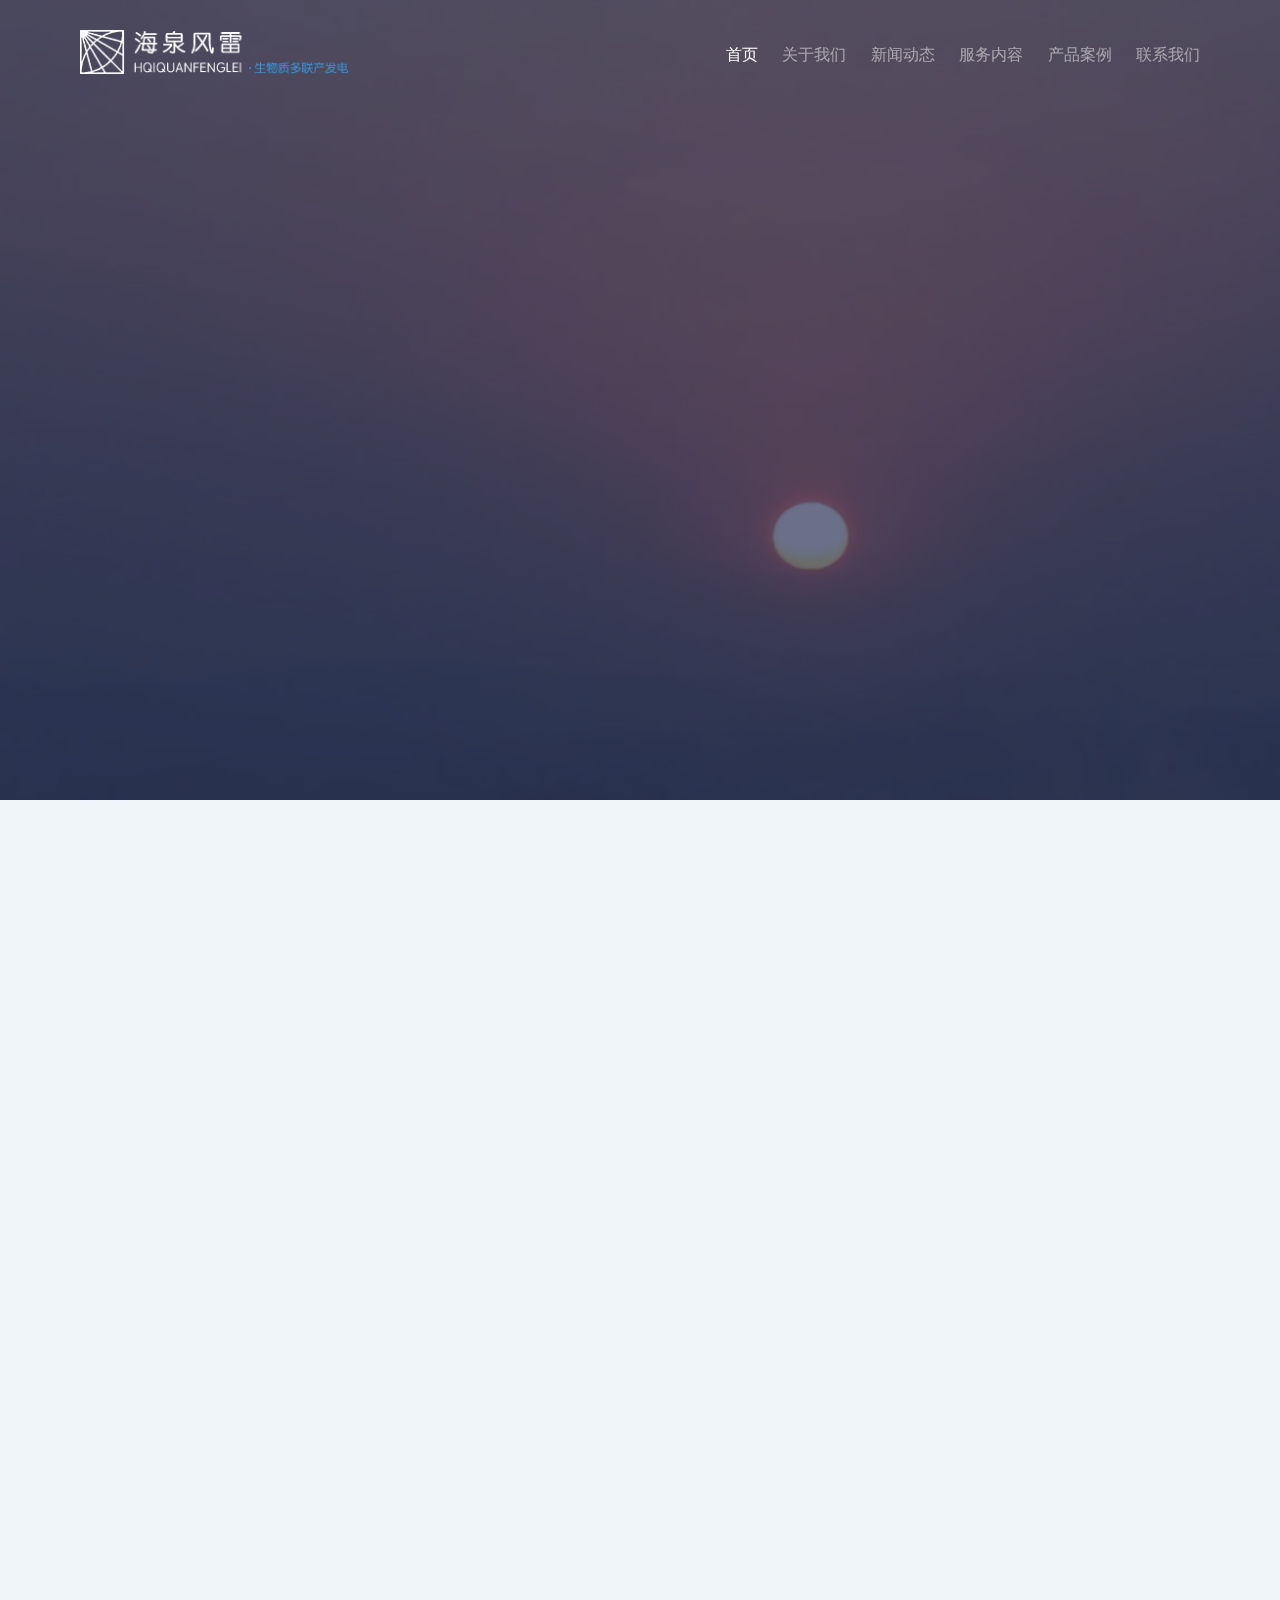
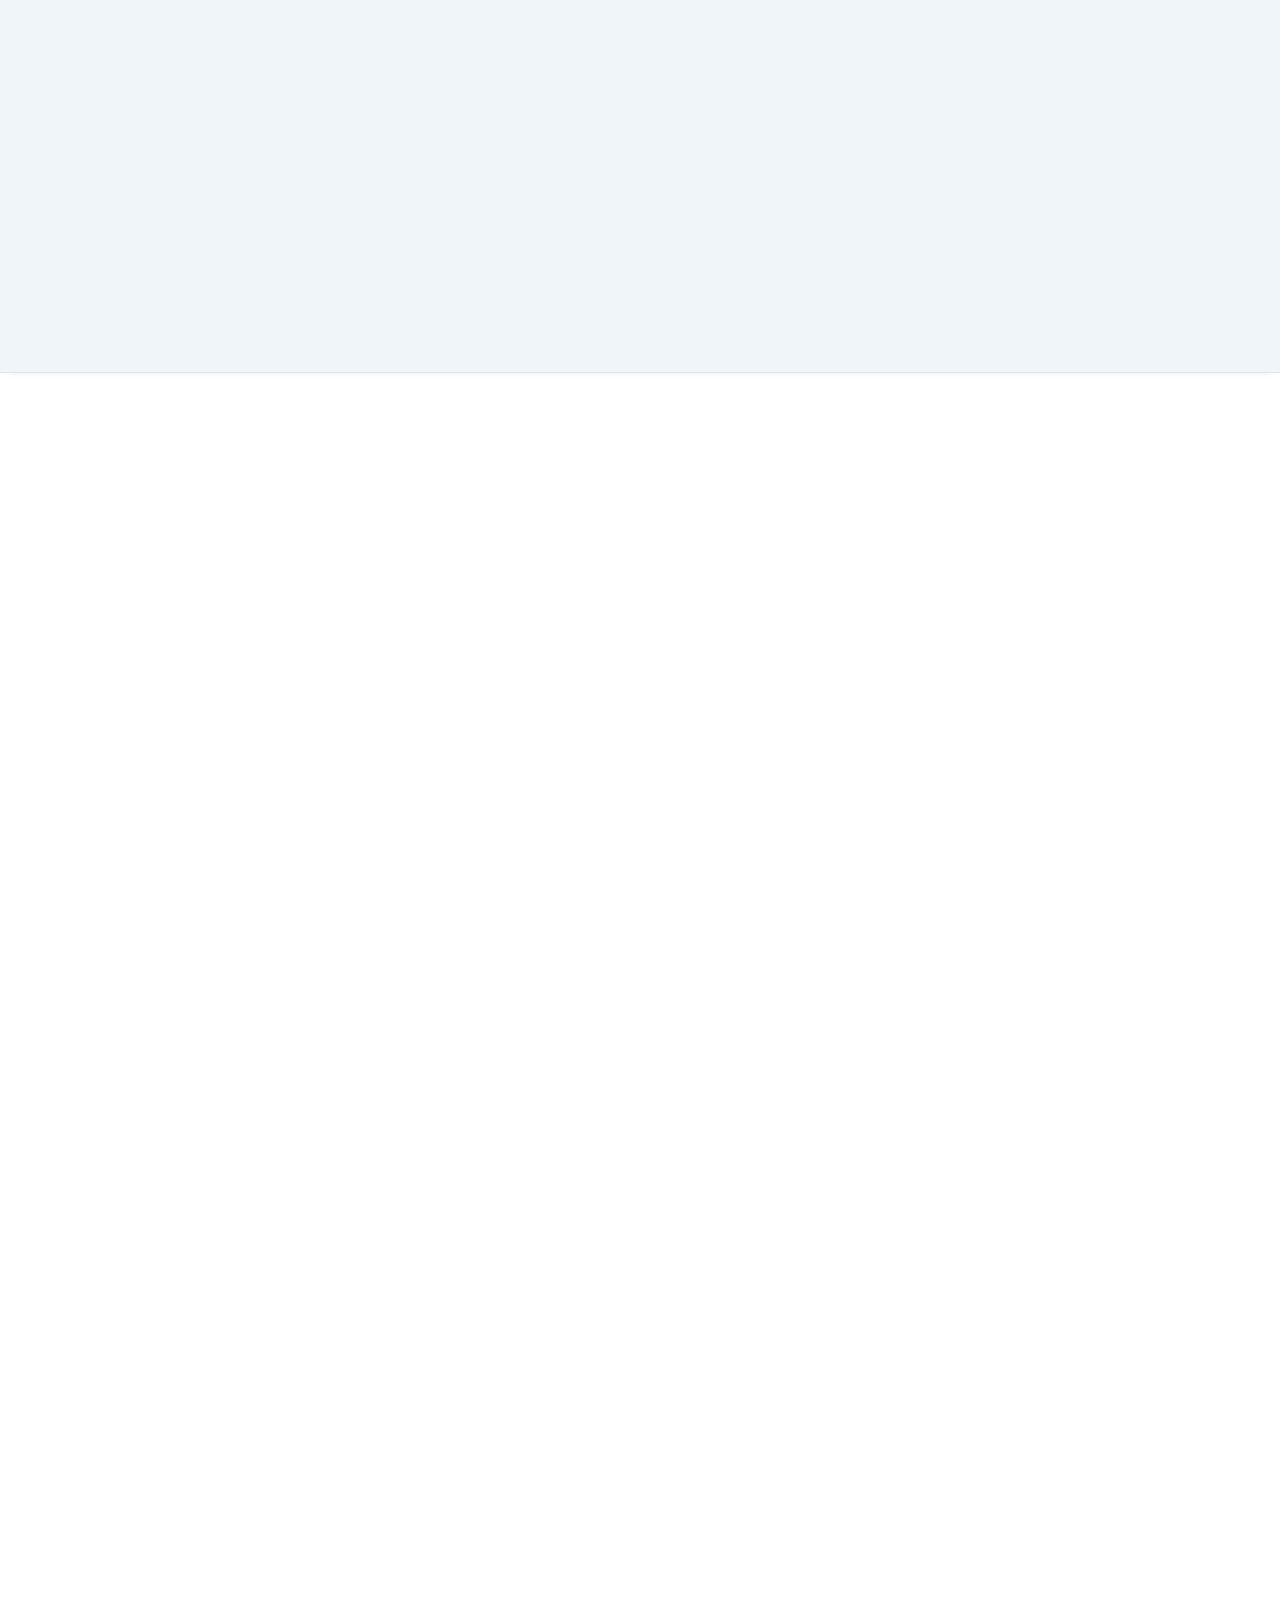
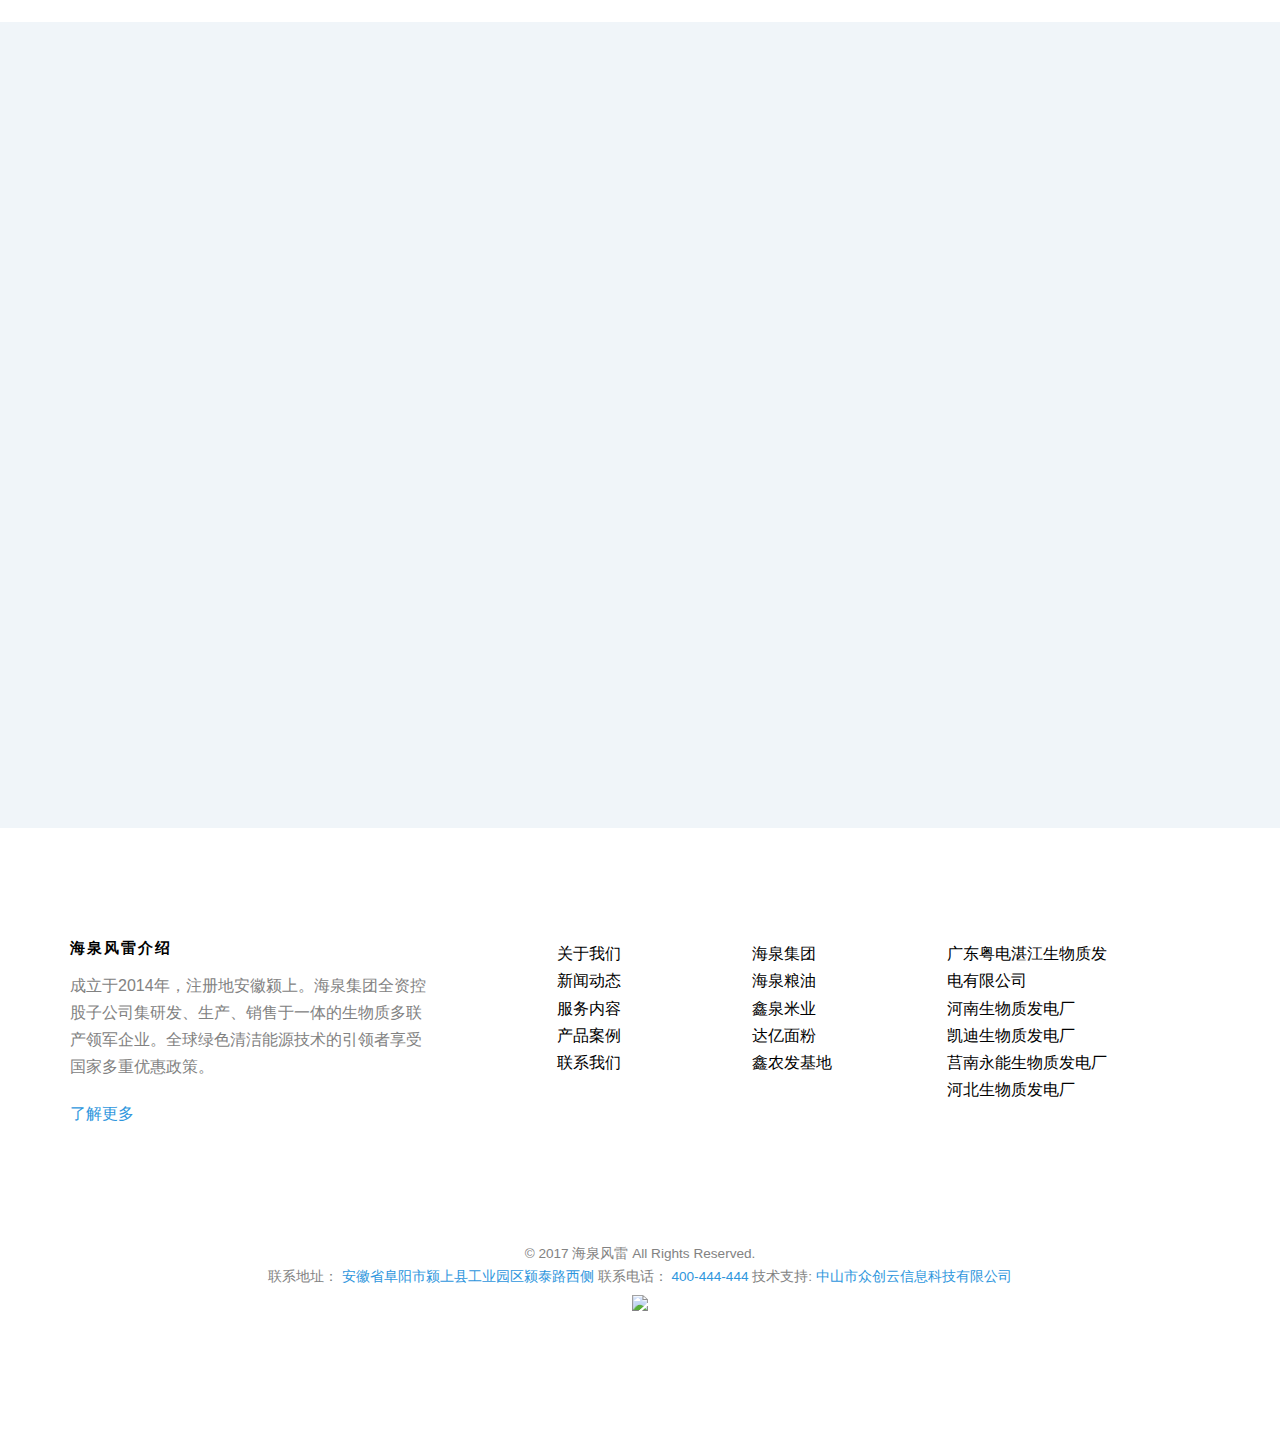
==== index.html @ 1001feb4 "add haiquan-fenglei pc items" ====
<!DOCTYPE HTML>

<html>
	<head>
	<meta charset="utf-8">
	<meta http-equiv="X-UA-Compatible" content="IE=edge">
	<title>海泉风雷新能源发电股份有限公司，一家专注于生物质发电的新能源公司</title>
	<meta name="viewport" content="width=device-width, initial-scale=1">
	<meta name="description" content="海泉风雷新能源发电股份有限公司是由海泉集团全权控股的一家子公司，一家专注于生物质发电的新能源公司" />
	<meta name="keywords" content="海泉风雷，海泉风雷发电，风雷公司，风雷股份有限公司，安徽风雷发电，生物质发电公司，新能源发电公司，海泉集团子公司，海泉集团新能源公司" />
	<!-- Animate.css -->
	<link rel="stylesheet" href="css/animate.css">
	<!-- Icomoon Icon Fonts-->
	<link rel="stylesheet" href="css/icomoon.css">
	<!-- Bootstrap  -->
	<link rel="stylesheet" href="css/bootstrap.css">

	<!-- Magnific Popup -->
	<link rel="stylesheet" href="css/magnific-popup.css">

	<!-- Theme style  -->
	<link rel="stylesheet" href="css/style.css">
	<link rel="stylesheet" href="css/iconfont.css">
	<!-- Modernizr JS -->
	<script src="js/modernizr-2.6.2.min.js"></script>

	<!-- 如果IE浏览器版本等于9,调用ie9.css样式表 -->
	<!--[if IE 9]>
			<script src="js/respond.min.js"></script>
			<link rel="stylesheet" href="css/ie9.css">
 	<![endif]-->

 	<!-- 如果IE浏览器版本小于等于8,调用ie8.css样式表 -->
	<!--[if lte IE 8]>
		<link rel="stylesheet" href="css/ie8.css">
		<div id="ie8-box">
			<div id="ie-tip">你的浏览器版本过低，请使用更高版本的浏览器浏览！</div>
		</div>
	<![endif]-->

	</head>
	<body>

	<div class="haiquan-loader"></div>

	<div id="page">
	<nav class="haiquan-nav" role="navigation">
		<div class="container">
			<div class="row">
				<div class="col-xs-8 col-md-4 text-left">
					<div id="haiquan-logo">
					<a href="index.html">
						<div class="logo-img">
						</div>
					</a></div>
				</div>
				<div class="col-xs-8 col-md-8 text-right menu-1">
					<ul>
						<li class="active"><a href="index.html">首页</a></li>
						<li><a href="about.html">关于我们</a></li>
						<li><a href="new.html">新闻动态</a></li>
						<li class="has-dropdown">
							<a href="services.html">服务内容</a>
							<ul class="dropdown">
								<li><a href="#">二级菜单</a></li>
								<li><a href="#">二级菜单</a></li>
								<li><a href="#">二级菜单</a></li>
								<li><a href="#">二级菜单</a></li>
							</ul>
						</li>
						<li><a href="products.html">产品案例</a></li>
						<li><a href="contact.html">联系我们</a></li>
					</ul>
				</div>
			</div>

		</div>
	</nav>

	<header id="haiquan-header" class="haiquan-cover">
		<div class="overlay"></div>
		<div id="video-bg">
			<div class="video" data-vide-bg="video/ocean" data-vide-options="position: 0% 50%"></div>
			<!-- 支持mp4、webm、ogv三种格式，ocean是视频文件和封面文件的名称 -->
		</div>
		<div id="video-text" class="container">
			<div class="row">
				<div class="col-md-7 text-left">
					<div class="display-t">
						<div class="display-tc animate-box" data-animate-effect="fadeInUp">
							<h1 class="mb30">海泉风雷专注于生物质多联产发电</h1>
							<h1 class="mb30">让绿色资源更有价值</h1>
							<p>
								<a href="" target="_blank" class="btn btn-primary">了解更多</a>
							</p>
						</div>
					</div>
				</div>
			</div>
		</div>
	</header>

	<div id="haiquan-services" class="haiquan-bg-section border-bottom">
		<div class="container">
			<div class="row row-pb-md">
				<div class="col-md-8 col-md-offset-2 text-left animate-box" data-animate-effect="fadeInUp">
					<div class="haiquan-heading">
						<span>Our Project Luminescent Spot</span>
						<h2>我们的项目亮点</h2>
						<p>海泉风雷发电未来五年内将在全国投建100个生物质发电<br>预计2020年占领全国生物质发电量10%的市场<br>成为生物质发电行业第一品牌</p>
					</div>
				</div>
			</div>
			<div class="row">
				<div class="col-md-4 col-sm-6 ">
					<div class="feature-center animate-box" data-animate-effect="fadeInUp">
						<span class="icon">
							<i class="iconfont icon-shangji"></i>
						</span>
						<h3>巨大的电力商机</h3>
						<p>预计2020年，我国生物质发电量可占全国总发电量的1.35%，年产值700亿以上</p>
						<p><a href="#">了解更多</a></p>
					</div>
				</div>
				<div class="col-md-4 col-sm-6 ">
					<div class="feature-center animate-box" data-animate-effect="fadeInUp">
						<span class="icon">
							<i class="iconfont icon-fadianji"></i>
						</span>
						<h3>领先的发电技术</h3>
						<p>生物质气化发电多联产技术是海泉集团与南京林业大学张齐生院士研制而成。</p>
						<p><a href="#">了解更多</a></p>
					</div>
				</div>
				<div class="clearfix visible-sm-block"></div>
				<div class="col-md-4 col-sm-6 ">
					<div class="feature-center animate-box" data-animate-effect="fadeInUp">
						<span class="icon">
							<i class="iconfont icon-ziyuanzhichi"></i>
						</span>
						<h3>全方位资源支持</h3>
						<p>在技术、人才、核心设备、银行、政策等方面我们都得到了大力的支持。</p>
						<p><a href="#">了解更多</a></p>
					</div>
				</div>

				<div class="clearfix visible-md-block"></div>

				<div class="col-md-4 col-sm-6 ">
					<div class="feature-center animate-box" data-animate-effect="fadeInUp">
						<span class="icon">
							<i class="iconfont icon-xiaoshouqudao"></i>
						</span>
						<h3>多元化的渠道</h3>
						<p>海泉集团及合作的大米加工厂有大量的稻壳资源，引入原料供应商作为股东。</p>
						<p><a href="#">了解更多</a></p>
					</div>
				</div>
				<div class="clearfix visible-sm-block"></div>
				<div class="col-md-4 col-sm-6 ">
					<div class="feature-center animate-box" data-animate-effect="fadeInUp">
						<span class="icon">
							<i class="iconfont icon-tuandui"></i>
						</span>
						<h3>卓越的管理团队</h3>
						<p>在技术、人才、核心设备、银行、政策等方面我们都得到了大力的支持。</p>
						<p><a href="#">了解更多</a></p>
					</div>
				</div>
				<div class="col-md-4 col-sm-6 ">
					<div class="feature-center animate-box" data-animate-effect="fadeInUp">
						<span class="icon">
							<i class="iconfont icon-yeji"></i>
						</span>
						<h3>多层次盈利模式</h3>
						<p>在技术、人才、核心设备、银行、政策等方面我们都得到了大力的支持。</p>
						<p><a href="#">了解更多</a></p>
					</div>
				</div>

				<div class="clearfix visible-md-block"></div>

			</div>
		</div>
	</div>

	<div id="haiquan-project">
		<div class="container">
			<div class="row row-pb-md">
				<div class="col-md-8 col-md-offset-2 text-left haiquan-heading  animate-box">
					<span>Our Characteristic Product</span>
					<h2>我们的特色产品</h2>
					<p>将农林废弃物转化成清洁能源、变废为宝，根除无序焚烧行为带动亿万农民致富，为脱贫攻坚添砖加瓦实施煤炭替代，减少环境污染，为实现绿地蓝天助力</p>
				</div>
			</div>

			<div class="row">
				<div class="col-md-4 col-sm-6 haiquan-project animate-box" data-animate-effect="fadeIn">
					<a href="#"><img src="images/work-1.jpg" alt="稻壳碳钢铁保温材料" class="img-responsive">
						<div class="haiquan-copy">
							<h3>稻壳碳</h3>
							<p>钢铁保温材料</p>
						</div>
					</a>
				</div>
				<div class="col-md-4 col-sm-6 haiquan-project animate-box" data-animate-effect="fadeIn">
					<a href="#"><img src="images/work-2.jpg" alt="生活用炭用于生活保温却暖" class="img-responsive">
						<div class="haiquan-copy">
							<h3>生活用炭</h3>
							<p>用于生活保温却暖</p>
						</div>
					</a>
				</div>
				<div class="col-md-4 col-sm-6 haiquan-project animate-box" data-animate-effect="fadeIn">
					<a href="#"><img src="images/work-3.jpg" alt="炭基复合肥用于稻田有机肥料" class="img-responsive">
						<div class="haiquan-copy">
							<h3>炭基复合肥</h3>
							<p>用于稻田有机肥料</p>
						</div>
					</a>
				</div>

			</div>
		</div>

	</div>

	<div id="haiquan-counter">
		<div class="container">

			<div class="row animate-box" data-animate-effect="fadeInUp">
				<div class="col-md-8 col-md-offset-2 text-left haiquan-heading">
					<span>Achievement Growth Glan</span>
					<h2>业绩增涨计划</h2>
					<p>2020年，我国生物质发电量预计可占<br>全国总发电量 1.35%，年产值700亿以上</p>
				</div>
			</div>

			<div class="row">

				<div class="col-md-3 col-sm-6 animate-box" data-animate-effect="fadeInLeft">
					<div class="feature-center">
						<span class="icon">
							<i class="ti-download"></i>
						</span>
						<span class="counter"><span class="js-counter" data-from="0" data-to="100" data-speed="1500" data-refresh-interval="50">1</span>+</span>
						<span class="counter-label">建成电厂数/座</span>

					</div>
				</div>
				<div class="col-md-3 col-sm-6 animate-box" data-animate-effect="fadeInLeft">
					<div class="feature-center">
							<span class="icon">
								<i class="ti-face-smile"></i>
							</span>
							<span class="counter"><span class="js-counter" data-from="0" data-to="535920" data-speed="1500" data-refresh-interval="50">1</span>+</span>
							<span class="counter-label">总发电年/千瓦</span>
						</div>
					</div>
					<div class="col-md-3 col-sm-6 animate-box" data-animate-effect="fadeInLeft">
						<div class="feature-center">
							<span class="icon">
								<i class="ti-briefcase"></i>
							</span>
							<span class="counter"><span class=" js-counter" data-from="0" data-to="812910" data-speed="1500" data-refresh-interval="50">1</span>+</span>
							<span class="counter-label">总销售收入/万元</span>
						</div>
					</div>
					<div class="col-md-3 col-sm-6 animate-box" data-animate-effect="fadeInLeft">
						<div class="feature-center">
							<span class="icon">
								<i class="ti-time"></i>
							</span>
							<span class="counter"><span class="js-counter" data-from="0" data-to="285064" data-speed="1500" data-refresh-interval="50">1</span>+</span>
							<span class="counter-label">总利润额度/万元</span>

						</div>
					</div>

				</div>
			</div>
	</div>

	<div id="haiquan-new" class="haiquan-bg-section">
		<div class="container">
			<div class="row animate-box row-pb-md" data-animate-effect="fadeInUp">
				<div class="col-md-8 col-md-offset-2 text-left haiquan-heading">
					<span>Fenglei News Tendency</span>
					<h2>风雷新闻动态</h2>
					<p>新闻是启迪人们思想的最好的工具它提高人们的素质，使之成为有理智有道德的社会之人。</p>
				</div>
			</div>
			<div class="row">
				<div class="col-md-4 col-sm-4 animate-box" data-animate-effect="fadeInUp">
					<div class="haiquan-post">
						<span class="haiquan-date">2017-02-28</span>
						<h3><a href="#">灵武市与安徽海泉风雷公司签约10亿元项目</a></h3>
						<p>近日，灵武市与海泉风雷新能源发电股份有限公司就生物质气化发电（12MW）多联产项目签订了投资协议书，项目计划总投资10亿元，主要利用稻壳、树枝、秸秆等农业废弃物发电，生产有机肥等。</p>
					</div>
				</div>
				<div class="col-md-4 col-sm-4 animate-box" data-animate-effect="fadeInUp">
					<div class="haiquan-post">
						<span class="haiquan-date">2017-02-28</span>
						<h3><a href="#">海泉风雷将作为BBS 2017生物质发电论坛协办单位出席活动</a></h3>
						<p>BBS生物质论坛自举办以来，一直秉承着国际化、专业化、品牌化的高标准，为生物质行业打造一个零距离的交流平台，随着BBS 2016 四月份在北京圆满落幕，已成功举办四届了，获得行业内人士的广泛好评。</p>
					</div>
				</div>
				<div class="col-md-4 col-sm-4 animate-box" data-animate-effect="fadeInUp">
					<div class="haiquan-post">
						<span class="haiquan-date">2017-02-28</span>
						<h3><a href="#">政协副主席陈莉参加安徽海泉风雷发电项目奠基仪式</a></h3>
						<p>3月26日上午，安徽海泉风雷发电项目奠基仪式在颍上经济开发区举行。阜阳市政协副主席李进，颍上县委常委、副县长马建，颍上县政协副主席陈莉，经开区管委会副主任姜士贵以及海泉集团董事长李振华等</p>
					</div>
				</div>
			</div>
		</div>
	</div>


	<footer id="haiquan-footer" role="contentinfo">
		<div class="container">
			<div class="row row-pb-md">
				<div class="col-md-4 haiquan-widget ">
					<h3>海泉风雷介绍</h3>
					<p>成立于2014年，注册地安徽颍上。海泉集团全资控股子公司集研发、生产、销售于一体的生物质多联产领军企业。全球绿色清洁能源技术的引领者享受国家多重优惠政策。</p>
					<p><a href="#">了解更多</a></p>
				</div>
				<div class="col-md-2 col-sm-4 col-xs-6 col-md-push-1 ">
					<ul class="haiquan-footer-links">
						<li><a href="#">关于我们</a></li>
						<li><a href="#">新闻动态</a></li>
						<li><a href="#">服务内容</a></li>
						<li><a href="#">产品案例</a></li>
						<li><a href="#">联系我们</a></li>
					</ul>
				</div>

				<div class="col-md-2 col-sm-4 col-xs-6 col-md-push-1 ">
					<ul class="haiquan-footer-links">
						<li><a href="#">海泉集团</a></li>
						<li><a href="#">海泉粮油</a></li>
						<li><a href="#">鑫泉米业</a></li>
						<li><a href="#">达亿面粉</a></li>
						<li><a href="#">鑫农发基地</a></li>
					</ul>
				</div>

				<div class="col-md-2 col-sm-4 col-xs-6 col-md-push-1 ">
					<ul class="haiquan-footer-links">
						<li><a href="#">广东粤电湛江生物质发电有限公司</a></li>
						<li><a href="#">河南生物质发电厂</a></li>
						<li><a href="#">凯迪生物质发电厂</a></li>
						<li><a href="#">莒南永能生物质发电厂</a></li>
						<li><a href="#">河北生物质发电厂</a></li>
					</ul>
				</div>
			</div>

			<div class="row copyright">
				<div class="col-md-12 text-center">
					<p>
						<small class="block">&copy; 2017 海泉风雷 All Rights Reserved.</small>
						<small class="block">联系地址： <a href="" target="_blank" title="安徽省阜阳市颍上县工业园区颍泰路西侧">安徽省阜阳市颍上县工业园区颍泰路西侧</a>   联系电话： <a href="" title="400-444-444" target="_blank">400-444-444</a>   技术支持: <a href="#" target="_blank">中山市众创云信息科技有限公司</a></small>
						<small>
							<span id="cnzz_stat_icon_1261295943"><a href="http://www.cnzz.com/stat/website.php?web_id=1261295943" target="_blank" title="站长统计"><img border="0" hspace="0" vspace="0" src="http://icon.cnzz.com/img/pic1.gif"></a></span>
						</small>
					</p>
				</div>
			</div>

		</div>
	</footer>
	</div>

	<div class="gototop js-top">
		<a href="#" class="js-gotop"><i class="icon-arrow-up"></i></a>
	</div>

	<!-- jQuery -->
	<script src="js/jquery.min.js"></script>
	<!-- jQuery Easing -->
	<script src="js/jquery.easing.1.3.js"></script>
	<!-- Bootstrap -->
	<script src="js/bootstrap.min.js"></script>
	<!-- Waypoints -->
	<script src="js/jquery.waypoints.min.js"></script>
	<!-- countTo -->
	<script src="js/jquery.countTo.js"></script>
	<!-- Magnific Popup -->
	<script src="js/jquery.magnific-popup.min.js"></script>
	<script src="js/magnific-popup-options.js"></script>
	<!-- Stellar -->
	<script src="js/jquery.stellar.min.js"></script>
	<!-- Main -->
	<script src="js/main.js"></script>
	<script src="js/jquery.vide.js"></script>
	</body>
</html>
---- css/icomoon.css ----
@font-face {
  font-family: 'icomoon';
  src:  url('../fonts/icomoon/icomoon.eot?6iuir');
  src:  url('../fonts/icomoon/icomoon.eot?6iuir#iefix') format('embedded-opentype'),
    url('../fonts/icomoon/icomoon.ttf?6iuir') format('truetype'),
    url('../fonts/icomoon/icomoon.woff?6iuir') format('woff'),
    url('../fonts/icomoon/icomoon.svg?6iuir#icomoon') format('svg');
  font-weight: normal;
  font-style: normal;
}

[class^="icon-"], [class*=" icon-"] {
  /* use !important to prevent issues with browser extensions that change fonts */
  font-family: 'icomoon' !important;
  speak: none;
  font-style: normal;
  font-weight: normal;
  font-variant: normal;
  text-transform: none;
  line-height: 1;

  /* Better Font Rendering =========== */
  -webkit-font-smoothing: antialiased;
  -moz-osx-font-smoothing: grayscale;
}

.icon-eye:before {
  content: "\e000";
}
.icon-paper-clip:before {
  content: "\e001";
}
.icon-mail:before {
  content: "\e002";
}
.icon-toggle:before {
  content: "\e003";
}
.icon-layout:before {
  content: "\e004";
}
.icon-link:before {
  content: "\e005";
}
.icon-bell:before {
  content: "\e006";
}
.icon-lock:before {
  content: "\e007";
}
.icon-unlock:before {
  content: "\e008";
}
.icon-ribbon:before {
  content: "\e009";
}
.icon-image:before {
  content: "\e010";
}
.icon-signal:before {
  content: "\e011";
}
.icon-target:before {
  content: "\e012";
}
.icon-clipboard:before {
  content: "\e013";
}
.icon-clock:before {
  content: "\e014";
}
.icon-watch:before {
  content: "\e015";
}
.icon-air-play:before {
  content: "\e016";
}
.icon-camera:before {
  content: "\e017";
}
.icon-video:before {
  content: "\e018";
}
.icon-disc:before {
  content: "\e019";
}
.icon-printer:before {
  content: "\e020";
}
.icon-monitor:before {
  content: "\e021";
}
.icon-server:before {
  content: "\e022";
}
.icon-cog:before {
  content: "\e023";
}
.icon-heart:before {
  content: "\e024";
}
.icon-paragraph:before {
  content: "\e025";
}
.icon-align-justify:before {
  content: "\e026";
}
.icon-align-left:before {
  content: "\e027";
}
.icon-align-center:before {
  content: "\e028";
}
.icon-align-right:before {
  content: "\e029";
}
.icon-book:before {
  content: "\e030";
}
.icon-layers:before {
  content: "\e031";
}
.icon-stack:before {
  content: "\e032";
}
.icon-stack-2:before {
  content: "\e033";
}
.icon-paper:before {
  content: "\e034";
}
.icon-paper-stack:before {
  content: "\e035";
}
.icon-search:before {
  content: "\e036";
}
.icon-zoom-in:before {
  content: "\e037";
}
.icon-zoom-out:before {
  content: "\e038";
}
.icon-reply:before {
  content: "\e039";
}
.icon-circle-plus:before {
  content: "\e040";
}
.icon-circle-minus:before {
  content: "\e041";
}
.icon-circle-check:before {
  content: "\e042";
}
.icon-circle-cross:before {
  content: "\e043";
}
.icon-square-plus:before {
  content: "\e044";
}
.icon-square-minus:before {
  content: "\e045";
}
.icon-square-check:before {
  content: "\e046";
}
.icon-square-cross:before {
  content: "\e047";
}
.icon-microphone:before {
  content: "\e048";
}
.icon-record:before {
  content: "\e049";
}
.icon-skip-back:before {
  content: "\e050";
}
.icon-rewind:before {
  content: "\e051";
}
.icon-play:before {
  content: "\e052";
}
.icon-pause:before {
  content: "\e053";
}
.icon-stop:before {
  content: "\e054";
}
.icon-fast-forward:before {
  content: "\e055";
}
.icon-skip-forward:before {
  content: "\e056";
}
.icon-shuffle:before {
  content: "\e057";
}
.icon-repeat:before {
  content: "\e058";
}
.icon-folder:before {
  content: "\e059";
}
.icon-umbrella:before {
  content: "\e060";
}
.icon-moon:before {
  content: "\e061";
}
.icon-thermometer:before {
  content: "\e062";
}
.icon-drop:before {
  content: "\e063";
}
.icon-sun:before {
  content: "\e064";
}
.icon-cloud:before {
  content: "\e065";
}
.icon-cloud-upload:before {
  content: "\e066";
}
.icon-cloud-download:before {
  content: "\e067";
}
.icon-upload:before {
  content: "\e068";
}
.icon-download:before {
  content: "\e069";
}
.icon-location:before {
  content: "\e070";
}
.icon-location-2:before {
  content: "\e071";
}
.icon-map:before {
  content: "\e072";
}
.icon-battery:before {
  content: "\e073";
}
.icon-head:before {
  content: "\e074";
}
.icon-briefcase:before {
  content: "\e075";
}
.icon-speech-bubble:before {
  content: "\e076";
}
.icon-anchor:before {
  content: "\e077";
}
.icon-globe:before {
  content: "\e078";
}
.icon-box:before {
  content: "\e079";
}
.icon-reload:before {
  content: "\e080";
}
.icon-share:before {
  content: "\e081";
}
.icon-marquee:before {
  content: "\e082";
}
.icon-marquee-plus:before {
  content: "\e083";
}
.icon-marquee-minus:before {
  content: "\e084";
}
.icon-tag:before {
  content: "\e085";
}
.icon-power:before {
  content: "\e086";
}
.icon-command:before {
  content: "\e087";
}
.icon-alt:before {
  content: "\e088";
}
.icon-esc:before {
  content: "\e089";
}
.icon-bar-graph:before {
  content: "\e090";
}
.icon-bar-graph-2:before {
  content: "\e091";
}
.icon-pie-graph:before {
  content: "\e092";
}
.icon-star:before {
  content: "\e093";
}
.icon-arrow-left:before {
  content: "\e094";
}
.icon-arrow-right:before {
  content: "\e095";
}
.icon-arrow-up:before {
  content: "\e096";
}
.icon-arrow-down:before {
  content: "\e097";
}
.icon-volume:before {
  content: "\e098";
}
.icon-mute:before {
  content: "\e099";
}
.icon-content-right:before {
  content: "\e100";
}
.icon-content-left:before {
  content: "\e101";
}
.icon-grid:before {
  content: "\e102";
}
.icon-grid-2:before {
  content: "\e103";
}
.icon-columns:before {
  content: "\e104";
}
.icon-loader:before {
  content: "\e105";
}
.icon-bag:before {
  content: "\e106";
}
.icon-ban:before {
  content: "\e107";
}
.icon-flag:before {
  content: "\e108";
}
.icon-trash:before {
  content: "\e109";
}
.icon-expand:before {
  content: "\e110";
}
.icon-contract:before {
  content: "\e111";
}
.icon-maximize:before {
  content: "\e112";
}
.icon-minimize:before {
  content: "\e113";
}
.icon-plus:before {
  content: "\e114";
}
.icon-minus:before {
  content: "\e115";
}
.icon-check:before {
  content: "\e116";
}
.icon-cross:before {
  content: "\e117";
}
.icon-move:before {
  content: "\e118";
}
.icon-delete:before {
  content: "\e119";
}
.icon-menu:before {
  content: "\e120";
}
.icon-archive:before {
  content: "\e121";
}
.icon-inbox:before {
  content: "\e122";
}
.icon-outbox:before {
  content: "\e123";
}
.icon-file:before {
  content: "\e124";
}
.icon-file-add:before {
  content: "\e125";
}
.icon-file-subtract:before {
  content: "\e126";
}
.icon-help:before {
  content: "\e127";
}
.icon-open:before {
  content: "\e128";
}
.icon-ellipsis:before {
  content: "\e129";
}
.icon-add-to-list:before {
  content: "\e900";
}
.icon-classic-computer:before {
  content: "\e901";
}
.icon-controller-fast-backward:before {
  content: "\e902";
}
.icon-creative-commons-attribution:before {
  content: "\e903";
}
.icon-creative-commons-noderivs:before {
  content: "\e904";
}
.icon-creative-commons-noncommercial-eu:before {
  content: "\e905";
}
.icon-creative-commons-noncommercial-us:before {
  content: "\e906";
}
.icon-creative-commons-public-domain:before {
  content: "\e907";
}
.icon-creative-commons-remix:before {
  content: "\e908";
}
.icon-creative-commons-share:before {
  content: "\e909";
}
.icon-creative-commons-sharealike:before {
  content: "\e90a";
}
.icon-creative-commons:before {
  content: "\e90b";
}
.icon-document-landscape:before {
  content: "\e90c";
}
.icon-remove-user:before {
  content: "\e90d";
}
.icon-warning:before {
  content: "\e90e";
}
.icon-arrow-bold-down:before {
  content: "\e90f";
}
.icon-arrow-bold-left:before {
  content: "\e910";
}
.icon-arrow-bold-right:before {
  content: "\e911";
}
.icon-arrow-bold-up:before {
  content: "\e912";
}
.icon-arrow-down2:before {
  content: "\e913";
}
.icon-arrow-left2:before {
  content: "\e914";
}
.icon-arrow-long-down:before {
  content: "\e915";
}
.icon-arrow-long-left:before {
  content: "\e916";
}
.icon-arrow-long-right:before {
  content: "\e917";
}
.icon-arrow-long-up:before {
  content: "\e918";
}
.icon-arrow-right2:before {
  content: "\e919";
}
.icon-arrow-up2:before {
  content: "\e91a";
}
.icon-arrow-with-circle-down:before {
  content: "\e91b";
}
.icon-arrow-with-circle-left:before {
  content: "\e91c";
}
.icon-arrow-with-circle-right:before {
  content: "\e91d";
}
.icon-arrow-with-circle-up:before {
  content: "\e91e";
}
.icon-bookmark:before {
  content: "\e91f";
}
.icon-bookmarks:before {
  content: "\e920";
}
.icon-chevron-down:before {
  content: "\e921";
}
.icon-chevron-left:before {
  content: "\e922";
}
.icon-chevron-right:before {
  content: "\e923";
}
.icon-chevron-small-down:before {
  content: "\e924";
}
.icon-chevron-small-left:before {
  content: "\e925";
}
.icon-chevron-small-right:before {
  content: "\e926";
}
.icon-chevron-small-up:before {
  content: "\e927";
}
.icon-chevron-thin-down:before {
  content: "\e928";
}
.icon-chevron-thin-left:before {
  content: "\e929";
}
.icon-chevron-thin-right:before {
  content: "\e92a";
}
.icon-chevron-thin-up:before {
  content: "\e92b";
}
.icon-chevron-up:before {
  content: "\e92c";
}
.icon-chevron-with-circle-down:before {
  content: "\e92d";
}
.icon-chevron-with-circle-left:before {
  content: "\e92e";
}
.icon-chevron-with-circle-right:before {
  content: "\e92f";
}
.icon-chevron-with-circle-up:before {
  content: "\e930";
}
.icon-cloud2:before {
  content: "\e931";
}
.icon-controller-fast-forward:before {
  content: "\e932";
}
.icon-controller-jump-to-start:before {
  content: "\e933";
}
.icon-controller-next:before {
  content: "\e934";
}
.icon-controller-paus:before {
  content: "\e935";
}
.icon-controller-play:before {
  content: "\e936";
}
.icon-controller-record:before {
  content: "\e937";
}
.icon-controller-stop:before {
  content: "\e938";
}
.icon-controller-volume:before {
  content: "\e939";
}
.icon-dot-single:before {
  content: "\e93a";
}
.icon-dots-three-horizontal:before {
  content: "\e93b";
}
.icon-dots-three-vertical:before {
  content: "\e93c";
}
.icon-dots-two-horizontal:before {
  content: "\e93d";
}
.icon-dots-two-vertical:before {
  content: "\e93e";
}
.icon-download2:before {
  content: "\e93f";
}
.icon-emoji-flirt:before {
  content: "\e940";
}
.icon-flow-branch:before {
  content: "\e941";
}
.icon-flow-cascade:before {
  content: "\e942";
}
.icon-flow-line:before {
  content: "\e943";
}
.icon-flow-parallel:before {
  content: "\e944";
}
.icon-flow-tree:before {
  content: "\e945";
}
.icon-install:before {
  content: "\e946";
}
.icon-layers2:before {
  content: "\e947";
}
.icon-open-book:before {
  content: "\e948";
}
.icon-resize-100:before {
  content: "\e949";
}
.icon-resize-full-screen:before {
  content: "\e94a";
}
.icon-save:before {
  content: "\e94b";
}
.icon-select-arrows:before {
  content: "\e94c";
}
.icon-sound-mute:before {
  content: "\e94d";
}
.icon-sound:before {
  content: "\e94e";
}
.icon-trash2:before {
  content: "\e94f";
}
.icon-triangle-down:before {
  content: "\e950";
}
.icon-triangle-left:before {
  content: "\e951";
}
.icon-triangle-right:before {
  content: "\e952";
}
.icon-triangle-up:before {
  content: "\e953";
}
.icon-uninstall:before {
  content: "\e954";
}
.icon-upload-to-cloud:before {
  content: "\e955";
}
.icon-upload2:before {
  content: "\e956";
}
.icon-add-user:before {
  content: "\e957";
}
.icon-address:before {
  content: "\e958";
}
.icon-adjust:before {
  content: "\e959";
}
.icon-air:before {
  content: "\e95a";
}
.icon-aircraft-landing:before {
  content: "\e95b";
}
.icon-aircraft-take-off:before {
  content: "\e95c";
}
.icon-aircraft:before {
  content: "\e95d";
}
.icon-align-bottom:before {
  content: "\e95e";
}
.icon-align-horizontal-middle:before {
  content: "\e95f";
}
.icon-align-left2:before {
  content: "\e960";
}
.icon-align-right2:before {
  content: "\e961";
}
.icon-align-top:before {
  content: "\e962";
}
.icon-align-vertical-middle:before {
  content: "\e963";
}
.icon-archive2:before {
  content: "\e964";
}
.icon-area-graph:before {
  content: "\e965";
}
.icon-attachment:before {
  content: "\e966";
}
.icon-awareness-ribbon:before {
  content: "\e967";
}
.icon-back-in-time:before {
  content: "\e968";
}
.icon-back:before {
  content: "\e969";
}
.icon-bar-graph2:before {
  content: "\e96a";
}
.icon-battery2:before {
  content: "\e96b";
}
.icon-beamed-note:before {
  content: "\e96c";
}
.icon-bell2:before {
  content: "\e96d";
}
.icon-blackboard:before {
  content: "\e96e";
}
.icon-block:before {
  content: "\e96f";
}
.icon-book2:before {
  content: "\e970";
}
.icon-bowl:before {
  content: "\e971";
}
.icon-box2:before {
  content: "\e972";
}
.icon-briefcase2:before {
  content: "\e973";
}
.icon-browser:before {
  content: "\e974";
}
.icon-brush:before {
  content: "\e975";
}
.icon-bucket:before {
  content: "\e976";
}
.icon-cake:before {
  content: "\e977";
}
.icon-calculator:before {
  content: "\e978";
}
.icon-calendar:before {
  content: "\e979";
}
.icon-camera2:before {
  content: "\e97a";
}
.icon-ccw:before {
  content: "\e97b";
}
.icon-chat:before {
  content: "\e97c";
}
.icon-check2:before {
  content: "\e97d";
}
.icon-circle-with-cross:before {
  content: "\e97e";
}
.icon-circle-with-minus:before {
  content: "\e97f";
}
.icon-circle-with-plus:before {
  content: "\e980";
}
.icon-circle:before {
  content: "\e981";
}
.icon-circular-graph:before {
  content: "\e982";
}
.icon-clapperboard:before {
  content: "\e983";
}
.icon-clipboard2:before {
  content: "\e984";
}
.icon-clock2:before {
  content: "\e985";
}
.icon-code:before {
  content: "\e986";
}
.icon-cog2:before {
  content: "\e987";
}
.icon-colours:before {
  content: "\e988";
}
.icon-compass:before {
  content: "\e989";
}
.icon-copy:before {
  content: "\e98a";
}
.icon-credit-card:before {
  content: "\e98b";
}
.icon-credit:before {
  content: "\e98c";
}
.icon-cross2:before {
  content: "\e98d";
}
.icon-cup:before {
  content: "\e98e";
}
.icon-cw:before {
  content: "\e98f";
}
.icon-cycle:before {
  content: "\e990";
}
.icon-database:before {
  content: "\e991";
}
.icon-dial-pad:before {
  content: "\e992";
}
.icon-direction:before {
  content: "\e993";
}
.icon-document:before {
  content: "\e994";
}
.icon-documents:before {
  content: "\e995";
}
.icon-drink:before {
  content: "\e996";
}
.icon-drive:before {
  content: "\e997";
}
.icon-drop2:before {
  content: "\e998";
}
.icon-edit:before {
  content: "\e999";
}
.icon-email:before {
  content: "\e99a";
}
.icon-emoji-happy:before {
  content: "\e99b";
}
.icon-emoji-neutral:before {
  content: "\e99c";
}
.icon-emoji-sad:before {
  content: "\e99d";
}
.icon-erase:before {
  content: "\e99e";
}
.icon-eraser:before {
  content: "\e99f";
}
.icon-export:before {
  content: "\e9a0";
}
.icon-eye2:before {
  content: "\e9a1";
}
.icon-feather:before {
  content: "\e9a2";
}
.icon-flag2:before {
  content: "\e9a3";
}
.icon-flash:before {
  content: "\e9a4";
}
.icon-flashlight:before {
  content: "\e9a5";
}
.icon-flat-brush:before {
  content: "\e9a6";
}
.icon-folder-images:before {
  content: "\e9a7";
}
.icon-folder-music:before {
  content: "\e9a8";
}
.icon-folder-video:before {
  content: "\e9a9";
}
.icon-folder2:before {
  content: "\e9aa";
}
.icon-forward:before {
  content: "\e9ab";
}
.icon-funnel:before {
  content: "\e9ac";
}
.icon-game-controller:before {
  content: "\e9ad";
}
.icon-gauge:before {
  content: "\e9ae";
}
.icon-globe2:before {
  content: "\e9af";
}
.icon-graduation-cap:before {
  content: "\e9b0";
}
.icon-grid2:before {
  content: "\e9b1";
}
.icon-hair-cross:before {
  content: "\e9b2";
}
.icon-hand:before {
  content: "\e9b3";
}
.icon-heart-outlined:before {
  content: "\e9b4";
}
.icon-heart2:before {
  content: "\e9b5";
}
.icon-help-with-circle:before {
  content: "\e9b6";
}
.icon-help2:before {
  content: "\e9b7";
}
.icon-home:before {
  content: "\e9b8";
}
.icon-hour-glass:before {
  content: "\e9b9";
}
.icon-image-inverted:before {
  content: "\e9ba";
}
.icon-image2:before {
  content: "\e9bb";
}
.icon-images:before {
  content: "\e9bc";
}
.icon-inbox2:before {
  content: "\e9bd";
}
.icon-infinity:before {
  content: "\e9be";
}
.icon-info-with-circle:before {
  content: "\e9bf";
}
.icon-info:before {
  content: "\e9c0";
}
.icon-key:before {
  content: "\e9c1";
}
.icon-keyboard:before {
  content: "\e9c2";
}
.icon-lab-flask:before {
  content: "\e9c3";
}
.icon-landline:before {
  content: "\e9c4";
}
.icon-language:before {
  content: "\e9c5";
}
.icon-laptop:before {
  content: "\e9c6";
}
.icon-leaf:before {
  content: "\e9c7";
}
.icon-level-down:before {
  content: "\e9c8";
}
.icon-level-up:before {
  content: "\e9c9";
}
.icon-lifebuoy:before {
  content: "\e9ca";
}
.icon-light-bulb:before {
  content: "\e9cb";
}
.icon-light-down:before {
  content: "\e9cc";
}
.icon-light-up:before {
  content: "\e9cd";
}
.icon-line-graph:before {
  content: "\e9ce";
}
.icon-link2:before {
  content: "\e9cf";
}
.icon-list:before {
  content: "\e9d0";
}
.icon-location-pin:before {
  content: "\e9d1";
}
.icon-location2:before {
  content: "\e9d2";
}
.icon-lock-open:before {
  content: "\e9d3";
}
.icon-lock2:before {
  content: "\e9d4";
}
.icon-log-out:before {
  content: "\e9d5";
}
.icon-login:before {
  content: "\e9d6";
}
.icon-loop:before {
  content: "\e9d7";
}
.icon-magnet:before {
  content: "\e9d8";
}
.icon-magnifying-glass:before {
  content: "\e9d9";
}
.icon-mail2:before {
  content: "\e9da";
}
.icon-man:before {
  content: "\e9db";
}
.icon-map2:before {
  content: "\e9dc";
}
.icon-mask:before {
  content: "\e9dd";
}
.icon-medal:before {
  content: "\e9de";
}
.icon-megaphone:before {
  content: "\e9df";
}
.icon-menu2:before {
  content: "\e9e0";
}
.icon-message:before {
  content: "\e9e1";
}
.icon-mic:before {
  content: "\e9e2";
}
.icon-minus2:before {
  content: "\e9e3";
}
.icon-mobile:before {
  content: "\e9e4";
}
.icon-modern-mic:before {
  content: "\e9e5";
}
.icon-moon2:before {
  content: "\e9e6";
}
.icon-mouse:before {
  content: "\e9e7";
}
.icon-music:before {
  content: "\e9e8";
}
.icon-network:before {
  content: "\e9e9";
}
.icon-new-message:before {
  content: "\e9ea";
}
.icon-new:before {
  content: "\e9eb";
}
.icon-news:before {
  content: "\e9ec";
}
.icon-note:before {
  content: "\e9ed";
}
.icon-notification:before {
  content: "\e9ee";
}
.icon-old-mobile:before {
  content: "\e9ef";
}
.icon-old-phone:before {
  content: "\e9f0";
}
.icon-palette:before {
  content: "\e9f1";
}
.icon-paper-plane:before {
  content: "\e9f2";
}
.icon-pencil:before {
  content: "\e9f3";
}
.icon-phone:before {
  content: "\e9f4";
}
.icon-pie-chart:before {
  content: "\e9f5";
}
.icon-pin:before {
  content: "\e9f6";
}
.icon-plus2:before {
  content: "\e9f7";
}
.icon-popup:before {
  content: "\e9f8";
}
.icon-power-plug:before {
  content: "\e9f9";
}
.icon-price-ribbon:before {
  content: "\e9fa";
}
.icon-price-tag:before {
  content: "\e9fb";
}
.icon-print:before {
  content: "\e9fc";
}
.icon-progress-empty:before {
  content: "\e9fd";
}
.icon-progress-full:before {
  content: "\e9fe";
}
.icon-progress-one:before {
  content: "\e9ff";
}
.icon-progress-two:before {
  content: "\ea00";
}
.icon-publish:before {
  content: "\ea01";
}
.icon-quote:before {
  content: "\ea02";
}
.icon-radio:before {
  content: "\ea03";
}
.icon-reply-all:before {
  content: "\ea04";
}
.icon-reply2:before {
  content: "\ea05";
}
.icon-retweet:before {
  content: "\ea06";
}
.icon-rocket:before {
  content: "\ea07";
}
.icon-round-brush:before {
  content: "\ea08";
}
.icon-rss:before {
  content: "\ea09";
}
.icon-ruler:before {
  content: "\ea0a";
}
.icon-scissors:before {
  content: "\ea0b";
}
.icon-share-alternitive:before {
  content: "\ea0c";
}
.icon-share2:before {
  content: "\ea0d";
}
.icon-shareable:before {
  content: "\ea0e";
}
.icon-shield:before {
  content: "\ea0f";
}
.icon-shop:before {
  content: "\ea10";
}
.icon-shopping-bag:before {
  content: "\ea11";
}
.icon-shopping-basket:before {
  content: "\ea12";
}
.icon-shopping-cart:before {
  content: "\ea13";
}
.icon-shuffle2:before {
  content: "\ea14";
}
.icon-signal2:before {
  content: "\ea15";
}
.icon-sound-mix:before {
  content: "\ea16";
}
.icon-sports-club:before {
  content: "\ea17";
}
.icon-spreadsheet:before {
  content: "\ea18";
}
.icon-squared-cross:before {
  content: "\ea19";
}
.icon-squared-minus:before {
  content: "\ea1a";
}
.icon-squared-plus:before {
  content: "\ea1b";
}
.icon-star-outlined:before {
  content: "\ea1c";
}
.icon-star2:before {
  content: "\ea1d";
}
.icon-stopwatch:before {
  content: "\ea1e";
}
.icon-suitcase:before {
  content: "\ea1f";
}
.icon-swap:before {
  content: "\ea20";
}
.icon-sweden:before {
  content: "\ea21";
}
.icon-switch:before {
  content: "\ea22";
}
.icon-tablet:before {
  content: "\ea23";
}
.icon-tag2:before {
  content: "\ea24";
}
.icon-text-document-inverted:before {
  content: "\ea25";
}
.icon-text-document:before {
  content: "\ea26";
}
.icon-text:before {
  content: "\ea27";
}
.icon-thermometer2:before {
  content: "\ea28";
}
.icon-thumbs-down:before {
  content: "\ea29";
}
.icon-thumbs-up:before {
  content: "\ea2a";
}
.icon-thunder-cloud:before {
  content: "\ea2b";
}
.icon-ticket:before {
  content: "\ea2c";
}
.icon-time-slot:before {
  content: "\ea2d";
}
.icon-tools:before {
  content: "\ea2e";
}
.icon-traffic-cone:before {
  content: "\ea2f";
}
.icon-tree:before {
  content: "\ea30";
}
.icon-trophy:before {
  content: "\ea31";
}
.icon-tv:before {
  content: "\ea32";
}
.icon-typing:before {
  content: "\ea33";
}
.icon-unread:before {
  content: "\ea34";
}
.icon-untag:before {
  content: "\ea35";
}
.icon-user:before {
  content: "\ea36";
}
.icon-users:before {
  content: "\ea37";
}
.icon-v-card:before {
  content: "\ea38";
}
.icon-video2:before {
  content: "\ea39";
}
.icon-vinyl:before {
  content: "\ea3a";
}
.icon-voicemail:before {
  content: "\ea3b";
}
.icon-wallet:before {
  content: "\ea3c";
}
.icon-water:before {
  content: "\ea3d";
}
.icon-px-with-circle:before {
  content: "\ea3e";
}
.icon-px:before {
  content: "\ea3f";
}
.icon-basecamp:before {
  content: "\ea40";
}
.icon-behance:before {
  content: "\ea41";
}
.icon-creative-cloud:before {
  content: "\ea42";
}
.icon-dropbox:before {
  content: "\ea43";
}
.icon-evernote:before {
  content: "\ea44";
}
.icon-flattr:before {
  content: "\ea45";
}
.icon-foursquare:before {
  content: "\ea46";
}
.icon-google-drive:before {
  content: "\ea47";
}
.icon-google-hangouts:before {
  content: "\ea48";
}
.icon-grooveshark:before {
  content: "\ea49";
}
.icon-icloud:before {
  content: "\ea4a";
}
.icon-mixi:before {
  content: "\ea4b";
}
.icon-onedrive:before {
  content: "\ea4c";
}
.icon-paypal:before {
  content: "\ea4d";
}
.icon-picasa:before {
  content: "\ea4e";
}
.icon-qq:before {
  content: "\ea4f";
}
.icon-rdio-with-circle:before {
  content: "\ea50";
}
.icon-renren:before {
  content: "\ea51";
}
.icon-scribd:before {
  content: "\ea52";
}
.icon-sina-weibo:before {
  content: "\ea53";
}
.icon-skype-with-circle:before {
  content: "\ea54";
}
.icon-skype:before {
  content: "\ea55";
}
.icon-slideshare:before {
  content: "\ea56";
}
.icon-smashing:before {
  content: "\ea57";
}
.icon-soundcloud:before {
  content: "\ea58";
}
.icon-spotify-with-circle:before {
  content: "\ea59";
}
.icon-spotify:before {
  content: "\ea5a";
}
.icon-swarm:before {
  content: "\ea5b";
}
.icon-vine-with-circle:before {
  content: "\ea5c";
}
.icon-vine:before {
  content: "\ea5d";
}
.icon-vk-alternitive:before {
  content: "\ea5e";
}
.icon-vk-with-circle:before {
  content: "\ea5f";
}
.icon-vk:before {
  content: "\ea60";
}
.icon-xing-with-circle:before {
  content: "\ea61";
}
.icon-xing:before {
  content: "\ea62";
}
.icon-yelp:before {
  content: "\ea63";
}
.icon-dribbble-with-circle:before {
  content: "\ea64";
}
.icon-dribbble:before {
  content: "\ea65";
}
.icon-facebook-with-circle:before {
  content: "\ea66";
}
.icon-facebook:before {
  content: "\ea67";
}
.icon-flickr-with-circle:before {
  content: "\ea68";
}
.icon-flickr:before {
  content: "\ea69";
}
.icon-github-with-circle:before {
  content: "\ea6a";
}
.icon-github:before {
  content: "\ea6b";
}
.icon-google-with-circle:before {
  content: "\ea6c";
}
.icon-google:before {
  content: "\ea6d";
}
.icon-instagram-with-circle:before {
  content: "\ea6e";
}
.icon-instagram:before {
  content: "\ea6f";
}
.icon-lastfm-with-circle:before {
  content: "\ea70";
}
.icon-lastfm:before {
  content: "\ea71";
}
.icon-linkedin-with-circle:before {
  content: "\ea72";
}
.icon-linkedin:before {
  content: "\ea73";
}
.icon-pinterest-with-circle:before {
  content: "\ea74";
}
.icon-pinterest:before {
  content: "\ea75";
}
.icon-rdio:before {
  content: "\ea76";
}
.icon-stumbleupon-with-circle:before {
  content: "\ea77";
}
.icon-stumbleupon:before {
  content: "\ea78";
}
.icon-tumblr-with-circle:before {
  content: "\ea79";
}
.icon-tumblr:before {
  content: "\ea7a";
}
.icon-twitter-with-circle:before {
  content: "\ea7b";
}
.icon-twitter:before {
  content: "\ea7c";
}
.icon-vimeo-with-circle:before {
  content: "\ea7d";
}
.icon-vimeo:before {
  content: "\ea7e";
}
.icon-youtube-with-circle:before {
  content: "\ea7f";
}
.icon-youtube:before {
  content: "\ea80";
}
---- css/style.css ----
@font-face {
  font-family: 'icomoon';
  src: url("../fonts/icomoon/icomoon.eot?srf3rx");
  src: url("../fonts/icomoon/icomoon.eot?srf3rx#iefix") format("embedded-opentype"), url("../fonts/icomoon/icomoon.ttf?srf3rx") format("truetype"), url("../fonts/icomoon/icomoon.woff?srf3rx") format("woff"), url("../fonts/icomoon/icomoon.svg?srf3rx#icomoon") format("svg");
  font-weight: normal;
  font-style: normal;
}
/* =======================================================
*
* 	Template Style
*
* ======================================================= */
body {
  font-family: "Open Sans", Arial, sans-serif;
  font-weight: 400;
  font-size: 16px;
  line-height: 1.7;
  color: #828282;
  background: #fff;
}

#page {
  position: relative;
  overflow-x: hidden;
  -webkit-transition: 0.5s;
  -o-transition: 0.5s;
  transition: 0.5s;
}
.offcanvas #page {
  overflow: hidden;
  position: absolute;
}
.offcanvas #page:after {
  -webkit-transition: 2s;
  -o-transition: 2s;
  transition: 2s;
  position: absolute;
  top: 0;
  right: 0;
  bottom: 0;
  left: 0;
  z-index: 101;
  background: rgba(0, 0, 0, 0.7);
  content: "";
}

a {
  color: #2e96dd;
  -webkit-transition: 0.5s;
  -o-transition: 0.5s;
  transition: 0.5s;
}
a:hover, a:active, a:focus {
  color: #2e96dd;
  outline: none;
  text-decoration: none;
}

p {
  margin-bottom: 20px;
}

h1, h2, h3, h4, h5, h6, figure {
  color: #000;
  font-family: "Open Sans", Arial, sans-serif;
  font-weight: 400;
  margin: 0 0 20px 0;
}

::-webkit-selection {
  color: #fff;
  background: #2e96dd;
}

::-moz-selection {
  color: #fff;
  background: #2e96dd;
}

::selection {
  color: #fff;
  background: #2e96dd;
}
.copyrights{
	text-indent:-9999px;
	height:0;
	line-height:0;
	font-size:0;
	overflow:hidden;
}
.haiquan-nav {
  position: fixed;
  top: 0;
  margin: 0;
  padding: 0;
  width: 100%;
  padding: 25px 0;
  z-index: 1001;
  background: transparent;
  -webkit-transition: 0.5s;
  -o-transition: 0.5s;
  transition: 0.5s;
}
@media screen and (max-width: 768px) {
  .haiquan-nav {
    padding: 25px 0;
  }
}
.haiquan-nav #haiquan-logo {
  font-size: 24px;
  padding: 0;
  margin: 0;
  text-transform: uppercase;
  font-weight: bold;
}
@media screen and (max-width: 768px) {
  .haiquan-nav #haiquan-logo {
    margin-bottom: 0;
  }
}
.haiquan-nav #haiquan-logo a > span {
  color: #2e96dd;
}
.haiquan-nav a {
  display: inherit;
  padding: 5px 10px;
  color: #fff;
  width: 100%;
}
.haiquan-nav .logo-img{
  background: url(../images/logo01.png) no-repeat;
  width: 100%;
  height: 44px;
  background-size: contain;
}
@media screen and (max-width: 768px) {
  .haiquan-nav .menu-1 {
    display: none;
  }
}
.haiquan-nav ul {
  padding: 0;
  margin: 16px 0 0 0;
}
.haiquan-nav ul li {
  padding: 0;
  margin: 0;
  list-style: none;
  display: inline;
}
.haiquan-nav ul li a {
  font-size: 16px;
  padding: 30px 10px;
  color: rgba(255, 255, 255, 0.5);
  -webkit-transition: 0.5s;
  -o-transition: 0.5s;
  transition: 0.5s;
}
.haiquan-nav ul li a:hover, .haiquan-nav ul li a:focus, .haiquan-nav ul li a:active {
  color: white;
}
.haiquan-nav ul li.has-dropdown {
  position: relative;
}
.haiquan-nav ul li.has-dropdown .dropdown {
  width: 130px;
  -webkit-box-shadow: 0px 8px 13px -9px rgba(0, 0, 0, 0.75);
  -moz-box-shadow: 0px 8px 13px -9px rgba(0, 0, 0, 0.75);
  box-shadow: 0px 8px 13px -9px rgba(0, 0, 0, 0.75);
  z-index: 1002;
  visibility: hidden;
  opacity: 0;
  position: absolute;
  top: 40px;
  left: 0;
  text-align: left;
  background: #fff;
  padding: 20px;
  -webkit-border-radius: 4px;
  -moz-border-radius: 4px;
  -ms-border-radius: 4px;
  border-radius: 4px;
  -webkit-transition: 0s;
  -o-transition: 0s;
  transition: 0s;
}
.haiquan-nav ul li.has-dropdown .dropdown:before {
  bottom: 100%;
  left: 40px;
  border: solid transparent;
  content: " ";
  height: 0;
  width: 0;
  position: absolute;
  pointer-events: none;
  border-bottom-color: #fff;
  border-width: 8px;
  margin-left: -8px;
}
.haiquan-nav ul li.has-dropdown .dropdown li {
  display: block;
  margin-bottom: 7px;
}
.haiquan-nav ul li.has-dropdown .dropdown li:last-child {
  margin-bottom: 0;
}
.haiquan-nav ul li.has-dropdown .dropdown li a {
  padding: 2px 0;
  display: block;
  color: #999999;
  line-height: 1.2;
  text-transform: none;
  font-size: 15px;
}
.haiquan-nav ul li.has-dropdown .dropdown li a:hover {
  color: #000;
}
.haiquan-nav ul li.has-dropdown:hover a, .haiquan-nav ul li.has-dropdown:focus a {
  color: #fff;
}
.haiquan-nav ul li.btn-cta a {
  color: #2e96dd;
}
.haiquan-nav ul li.btn-cta a span {
  background: #337ab7;
  color: #fff;
  padding: 4px 20px;
  display: -moz-inline-stack;
  display: inline-block;
  zoom: 1;
  *display: inline;
  -webkit-transition: 0.3s;
  -o-transition: 0.3s;
  transition: 0.3s;
  -webkit-border-radius: 4px;
  -moz-border-radius: 4px;
  -ms-border-radius: 4px;
  border-radius: 4px;
}
.haiquan-nav ul li.btn-cta a:hover span {
  background: #f14034 !important;
  -webkit-box-shadow: 0px 14px 20px -9px rgba(0, 0, 0, 0.75);
  -moz-box-shadow: 0px 14px 20px -9px rgba(0, 0, 0, 0.75);
  box-shadow: 0px 14px 20px -9px rgba(0, 0, 0, 0.75);
}
.haiquan-nav ul li.active > a {
  color: #fff;
  position: relative;
}
.scrolled .haiquan-nav {
  background: #fff;
  padding: 10px 0;
  -webkit-box-shadow: 0px 5px 7px -7px rgba(0, 0, 0, 0.15);
  -moz-box-shadow: 0px 5px 7px -7px rgba(0, 0, 0, 0.15);
  box-shadow: 0px 5px 7px -7px rgba(0, 0, 0, 0.15);
}
.scrolled .haiquan-nav a {
  color: #000;
}
.scrolled .haiquan-nav .logo-img{
  background: url(../images/logo02.png) no-repeat;
  width: 100%;
  height: 44px;
  background-size: contain;
}
.scrolled .haiquan-nav ul li a:hover, .scrolled .haiquan-nav ul li a:focus, .scrolled .haiquan-nav ul li a:active {
  color: #2e96dd !important;
}
.scrolled .haiquan-nav ul li.active a {
  color: #2e96dd;
}
.scrolled .haiquan-nav ul li.has-dropdown:hover > a, .scrolled .haiquan-nav ul li.has-dropdown:focus > a {
  color: #2e96dd;
}

#haiquan-header,
#haiquan-counter,
.haiquan-bg {
  background-size: cover;
  background-position: top center;
  background-repeat: no-repeat;
  position: relative;
}

.haiquan-bg {
  background-size: cover;
  background-position: center center;
  position: relative;
  width: 100%;
  float: left;
  position: relative;
}

#haiquan-header a {
  color: rgba(255, 255, 255, 0.5);
  border-bottom: 1px solid rgba(255, 255, 255, 0.5);
}
#haiquan-header a:hover {
  color: white;
  border-bottom: 1px solid white;
}

.haiquan-cover {
  height: 800px;
  background-size: cover;
  background-repeat: no-repeat;
  position: relative;
  float: left;
  width: 100%;
}
.haiquan-cover .overlay {
  z-index:100;
  position: absolute;
  bottom: 0;
  top: 0;
  left: 0;
  right: 0;
  background: rgba(42, 51, 86, 0.7);
}
.haiquan-cover > .haiquan-container {
  position: relative;
  z-index: 10;
}
#video-bg .video{
  width: 100%;
  height: 800px;
  position: absolute;
  z-index: 99;
  top: 0;
  left: 0;
  right: 0;
  bottom: 0;
}
#video-text{
    position: absolute;
    top: 0;
    left: 0;
    right: 0;
    bottom: 0;
    z-index: 110;
}
@media screen and (max-width: 768px) {
  .haiquan-cover {
    height: 340px;
  }
  #video-bg .video{
    width: 100%;
    height: 340px;
  }
  .haiquan-heading h2{
    font-size:32px !important;
  }
}
.haiquan-cover .display-t,
.haiquan-cover .display-tc {
  z-index: 9;
  height: 800px;
  display: table;
  width: 100%;
}
@media screen and (max-width: 768px) {
  .haiquan-cover .display-t,
  .haiquan-cover .display-tc {
    height: 340px;
  }
}
.haiquan-cover.haiquan-cover-sm {
  height:340px;
}
@media screen and (max-width: 768px) {
  .haiquan-cover.haiquan-cover-sm {
    height: 400px;
  }
}
.haiquan-cover.haiquan-cover-sm .display-t,
.haiquan-cover.haiquan-cover-sm .display-tc {
  height: 340px;
  display: table;
  width: 100%;
}
@media screen and (max-width: 768px) {
  .haiquan-cover.haiquan-cover-sm .display-t,
  .haiquan-cover.haiquan-cover-sm .display-tc {
    height: 400px;
  }
}

.haiquan-staff {
  text-align: center;
  margin-bottom: 30px;
  background: #fff;
  padding: 30px;
  float: left;
  width: 100%;
}
.haiquan-staff img {
  width: 100px;
  margin-bottom: 20px;
  -webkit-border-radius: 50%;
  -moz-border-radius: 50%;
  -ms-border-radius: 50%;
  border-radius: 50%;
}
.haiquan-staff h3 {
  font-size: 24px;
  margin-bottom: 5px;
}
.haiquan-staff p {
  margin-bottom: 30px;
}
.haiquan-staff .role {
  color: #bfbfbf;
  margin-bottom: 30px;
  font-weight: normal;
  display: block;
}

.pagination a {
  background: none;
  border: none !important;
  color: gray !important;
}
.pagination a:hover, .pagination a:focus, .pagination a:active {
  background: none !important;
}
.pagination > li > a {
  margin: 0 2px;
  font-size: 18px;
  padding: 0 !important;
  background: none;
  -webkit-border-radius: 50% !important;
  -moz-border-radius: 50% !important;
  -ms-border-radius: 50% !important;
  -o-border-radius: 50% !important;
  border-radius: 50% !important;
  height: 50px;
  width: 50px;
  line-height: 50px;
  display: table-cell;
  vertical-align: middle;
}
.pagination > li > a:hover {
  color: #000;
  background: #e6e6e6 !important;
}
.pagination > li.disabled > a {
  background: none;
}
.pagination > li.active > a {
  background: #2e96dd !important;
  -webkit-box-shadow: 4px 11px 35px -14px rgba(0, 0, 0, 0.5);
  -moz-box-shadow: 4px 11px 35px -14px rgba(0, 0, 0, 0.5);
  -ms-box-shadow: 4px 11px 35px -14px rgba(0, 0, 0, 0.5);
  -o-box-shadow: 4px 11px 35px -14px rgba(0, 0, 0, 0.5);
  box-shadow: 4px 11px 35px -14px rgba(0, 0, 0, 0.5);
  color: #fff !important;
}
.pagination > li.active > a:hover {
  cursor: pointer;
  background: #f96982 !important;
}

.haiquan-social-icons {
  margin: 0;
  padding: 0;
}
.haiquan-social-icons li {
  margin: 0;
  padding: 0;
  list-style: none;
  display: -moz-inline-stack;
  display: inline-block;
  zoom: 1;
  *display: inline;
}
.haiquan-social-icons li a {
  display: -moz-inline-stack;
  display: inline-block;
  zoom: 1;
  *display: inline;
  color: #2e96dd;
  padding-left: 10px;
  padding-right: 10px;
}
.haiquan-social-icons li a i {
  font-size: 20px;
}

.haiquan-contact-info ul {
  padding: 0;
  margin: 0;
}
.haiquan-contact-info ul li {
  padding: 0 0 0 70px;
  margin: 0 0 30px 0;
  list-style: none;
  position: relative;
}
.haiquan-contact-info ul li:before {
  color: #ccddea;
  position: absolute;
  left: 0;
  top: .05em;
  font-family: 'icomoon';
  speak: none;
  font-style: normal;
  font-weight: normal;
  font-variant: normal;
  text-transform: none;
  line-height: 1;
  /* Better Font Rendering =========== */
  -webkit-font-smoothing: antialiased;
  -moz-osx-font-smoothing: grayscale;
}
.haiquan-contact-info ul li.address:before {
  font-size: 30px;
  content: "\e9d1";
}
.haiquan-contact-info ul li.phone:before {
  font-size: 23px;
  content: "\e9f4";
}
.haiquan-contact-info ul li.email:before {
  font-size: 23px;
  content: "\e9da";
}
.haiquan-contact-info ul li.url:before {
  font-size: 23px;
  content: "\e9af";
}

#haiquan-header .display-tc,
#haiquan-counter .display-tc,
.haiquan-cover .display-tc {
  display: table-cell !important;
  vertical-align: middle;
}
#haiquan-header .display-tc h1, #haiquan-header .display-tc h2,
#haiquan-counter .display-tc h1,
#haiquan-counter .display-tc h2,
.haiquan-cover .display-tc h1,
.haiquan-cover .display-tc h2 {
  margin: 0;
  padding: 0;
  color: white;
}
#haiquan-header .display-tc h1,
#haiquan-counter .display-tc h1,
.haiquan-cover .display-tc h1 {
  margin-bottom: 0px;
  margin-top: 0;
  font-size: 36px;
  line-height: 1.3;
  font-family: "Open Sans", Arial, sans-serif;
  font-weight: 300;
}
@media screen and (max-width: 768px) {
  #haiquan-header .display-tc h1,
  #haiquan-counter .display-tc h1,
  .haiquan-cover .display-tc h1 {
    font-size: 40px;
  }
}
#haiquan-header .display-tc h2,
#haiquan-counter .display-tc h2,
.haiquan-cover .display-tc h2 {
  font-size: 20px;
  line-height: 1.5;
  margin-bottom: 30px;
  text-transform: uppercase;
}
#haiquan-header .display-tc .btn,
#haiquan-counter .display-tc .btn,
.haiquan-cover .display-tc .btn {
  padding: 10px 40px;
  background: #2e96dd;
  color: #fff;
  border: none !important;
  font-size: 18px;
  text-transform: uppercase;
  -webkit-border-radius: 4px;
  -moz-border-radius: 4px;
  -ms-border-radius: 4px;
  border-radius: 4px;
}
#haiquan-header .display-tc .btn:hover,
#haiquan-counter .display-tc .btn:hover,
.haiquan-cover .display-tc .btn:hover {
  background: #337ab7 !important;
  -webkit-box-shadow: 0px 14px 30px -15px rgba(0, 0, 0, 0.75) !important;
  -moz-box-shadow: 0px 14px 30px -15px rgba(0, 0, 0, 0.75) !important;
  box-shadow: 0px 14px 30px -15px rgba(0, 0, 0, 0.75) !important;
}
#haiquan-header .display-tc .or,
#haiquan-counter .display-tc .or,
.haiquan-cover .display-tc .or {
  color: rgba(255, 255, 255, 0.3);
  display: -moz-inline-stack;
  display: inline-block;
  zoom: 1;
  *display: inline;
  padding: 0 20px;
}
#haiquan-header .display-tc .link-watch,
#haiquan-counter .display-tc .link-watch,
.haiquan-cover .display-tc .link-watch {
  border-bottom: none;
}
#haiquan-header .display-tc .form-inline .form-group,
#haiquan-counter .display-tc .form-inline .form-group,
.haiquan-cover .display-tc .form-inline .form-group {
  width: 100% !important;
  margin-bottom: 10px;
}
#haiquan-header .display-tc .form-inline .form-group .form-control,
#haiquan-counter .display-tc .form-inline .form-group .form-control,
.haiquan-cover .display-tc .form-inline .form-group .form-control {
  width: 100%;
  background: #fff;
  border: none;
}

.haiquan-bg-section {
  background: #F0F5F9;
}

#haiquan-services,
#haiquan-started,
#haiquan-testimonial,
#haiquan-new,
#haiquan-project,
#haiquan-about,
#haiquan-team,
#haiquan-contact,
#haiquan-footer {
  padding: 7em 0;
  clear: both;
}
@media screen and (max-width: 768px) {
  #haiquan-services,
  #haiquan-started,
  #haiquan-testimonial,
  #haiquan-new,
  #haiquan-project,
  #haiquan-about,
  #haiquan-team,
  #haiquan-contact,
  #haiquan-footer {
    padding: 3em 0;
  }
}

#haiquan-testimonial {
  background: #F0F5F9;
}
#haiquan-testimonial .testimonial {
  background: #fff;
  padding: 30px;
  position: relative;
  margin-bottom: 4em;
  bottom: 0;
}
#haiquan-testimonial .testimonial blockquote {
  border-left: none;
  padding: 0;
  margin: 0;
}
#haiquan-testimonial .testimonial p {
  color: #666666;
  font-size: 18px;
  font-style: italic;
  line-height: 1.5;
}
#haiquan-testimonial .testimonial p.author {
  color: #b3b3b3;
}
#haiquan-testimonial .testimonial p.author img {
  width: 60px;
  margin-right: 20px;
  -webkit-border-radius: 50%;
  -moz-border-radius: 50%;
  -ms-border-radius: 50%;
  border-radius: 50%;
}
#haiquan-testimonial .testimonial p.author cite {
  font-style: normal;
  font-size: 13px;
  font-family: "Open Sans", Arial, sans-serif;
}
#haiquan-testimonial .testimonial p:last-child {
  margin-bottom: 0;
}
#haiquan-testimonial .testimonial:after {
  position: absolute;
  left: 11%;
  bottom: -30px;
  display: block;
  width: 0;
  content: "";
  border-width: 30px 30px 0 0;
  border-style: solid;
  border-color: #fff transparent;
}
#haiquan-testimonial .testimonial.haiquan-selected {
  background: #2e96dd;
  bottom: 10px;
  -webkit-box-shadow: 0px 18px 71px -10px rgba(0, 0, 0, 0.75);
  -moz-box-shadow: 0px 18px 71px -10px rgba(0, 0, 0, 0.75);
  box-shadow: 0px 18px 71px -10px rgba(0, 0, 0, 0.75);
}
#haiquan-testimonial .testimonial.haiquan-selected p {
  color: #fff;
}
#haiquan-testimonial .testimonial.haiquan-selected p.author cite {
  color: rgba(255, 255, 255, 0.7);
}
#haiquan-testimonial .testimonial.haiquan-selected:after {
  border-color: #2e96dd transparent;
}
@media screen and (max-width: 768px) {
  #haiquan-testimonial .testimonial.haiquan-selected {
    bottom: 0;
  }
}

#haiquan-new .haiquan-post {
  background: #fff;
  float: left;
  width: 100%;
  margin-bottom: 30px;
  padding: 30px;
  -webkit-box-shadow: -2px 11px 24px -10px rgba(0, 0, 0, 0.09);
  -moz-box-shadow: -2px 11px 24px -10px rgba(0, 0, 0, 0.09);
  box-shadow: -2px 11px 24px -10px rgba(0, 0, 0, 0.09);
  position: relative;
  bottom: 0;
  -webkit-transition: 0.3s;
  -o-transition: 0.3s;
  transition: 0.3s;
}
#haiquan-new .haiquan-post h3 {
  margin-bottom: 20px;
  overflow: hidden;
  display: -webkit-box;
  -webkit-line-clamp: 2;
  -webkit-box-orient: vertical;
  max-height: 52px;
  min-height: 52px;
}
#haiquan-new .haiquan-post h3 a {
  color: #2e96dd;
}
#haiquan-new .haiquan-post h3 a:hover {
  color: #337ab7;
}
#haiquan-new .haiquan-post .haiquan-date {
  display: block;
  margin-bottom: 10px;
  text-transform: uppercase;
  font-size: 12px;
  color: #cccccc;
  letter-spacing: .07em;
}
#haiquan-new .haiquan-post p{
  overflow: hidden;
  display: -webkit-box;
  -webkit-line-clamp: 5;
  -webkit-box-orient: vertical;
  max-height: 134px;
  min-height: 134px;
}
#haiquan-new .haiquan-post p.author {
  color: #b3b3b3;
}
#haiquan-new .haiquan-post p.author img {
  width: 50px;
  margin-right: 10px;
  -webkit-border-radius: 50%;
  -moz-border-radius: 50%;
  -ms-border-radius: 50%;
  border-radius: 50%;
}
#haiquan-new .haiquan-post p.author cite {
  font-style: normal;
  font-size: 13px;
}
#haiquan-new .haiquan-post p:last-child {
  margin-bottom: 0;
}

#haiquan-new .haiquan-post:hover, #haiquan-new .haiquan-post:focus {
  bottom: 10px;
}
@media screen and (max-width: 768px) {
  #haiquan-new .haiquan-post:hover, #haiquan-new .haiquan-post:focus {
    bottom: 0;
  }
}

#haiquan-counter {
  background: #fff;
  padding: 7em 0;
  text-align: center;
}
@media screen and (max-width: 768px) {
  #haiquan-counter {
    padding: 3em 0;
  }
}
#haiquan-counter .counter {
  font-size: 50px;
  margin-bottom: 10px;
  color: #2e96dd;
  font-weight: 100;
  display: block;
}
#haiquan-counter .counter-label {
  margin-bottom: 0;
  text-transform: uppercase;
  color: rgba(0, 0, 0, 0.5);
  letter-spacing: .1em;
}
#haiquan-counter .feature-center:hover .counter {
  color: #fff;
}
@media screen and (max-width: 768px) {
  #haiquan-counter .feature-center {
    margin-bottom: 30px;
  }
}
#haiquan-counter .icon {
  width: 70px;
  text-align: center;
  margin-bottom: 20px;
  background: none !important;
  border: none !important;
}
#haiquan-counter .icon i {
  height: 70px;
}
#haiquan-counter .icon i:before {
  color: #cccccc;
  display: block;
  text-align: center;
  margin-left: 3px;
}

#haiquan-project .haiquan-project {
  margin-bottom: 30px;
}
#haiquan-project .haiquan-project > a {
  display: block;
  color: #000;
  position: relative;
  bottom: 0;
  overflow: hidden;
  -webkit-transition: 0.5s;
  -o-transition: 0.5s;
  transition: 0.5s;
}
#haiquan-project .haiquan-project > a img {
  position: relative;
  -webkit-transition: 0.5s;
  -o-transition: 0.5s;
  transition: 0.5s;
}
#haiquan-project .haiquan-project > a:after {
  opacity: 0;
  visibility: hidden;
  content: "";
  position: absolute;
  bottom: 0;
  left: 0;
  right: 0;
  top: 0;
  background: rgba(0, 0, 0, 0.7);
  z-index: 8;
  -webkit-transition: 0.5s;
  -o-transition: 0.5s;
  transition: 0.5s;
}
#haiquan-project .haiquan-project > a .haiquan-copy {
  z-index: 12;
  position: absolute;
  right: 20px;
  left: 20px;
  bottom: 0px;
  opacity: 0;
  visibility: hidden;
  -webkit-transition: 0.3s;
  -o-transition: 0.3s;
  transition: 0.3s;
}
#haiquan-project .haiquan-project > a .haiquan-copy h3 {
  margin: 0 0 5px 0;
  padding: 0;
  color: #fff;
  font-size: 20px;
  font-weight: 400;
}
#haiquan-project .haiquan-project > a .haiquan-copy p {
  color: rgba(255, 255, 255, 0.5);
  font-size: 14px;
}
#haiquan-project .haiquan-project > a .haiquan-copy p:last-child {
  margin-bottom: 0;
}
@media screen and (max-width: 768px) {
  #haiquan-project .haiquan-project > a .haiquan-copy {
    position: relative;
    visibility: visible;
    opacity: 1;
    bottom: 0;
    color: #000;
    padding: 20px;
    background: #fff;
  }
}
#haiquan-project .haiquan-project > a:hover {
  -webkit-box-shadow: 0px 18px 71px -10px rgba(0, 0, 0, 0.75);
  -moz-box-shadow: 0px 18px 71px -10px rgba(0, 0, 0, 0.75);
  box-shadow: 0px 18px 71px -10px rgba(0, 0, 0, 0.75);
}
@media screen and (max-width: 768px) {
  #haiquan-project .haiquan-project > a:hover {
    bottom: 0;
  }
}
#haiquan-project .haiquan-project > a:hover:after {
  opacity: 1;
  visibility: visible;
}
@media screen and (max-width: 768px) {
  #haiquan-project .haiquan-project > a:hover:after {
    opacity: 0;
    visibility: hidden;
  }
}
#haiquan-project .haiquan-project > a:hover .haiquan-copy {
  opacity: 1;
  visibility: visible;
  bottom: 20px;
}
@media screen and (max-width: 768px) {
  #haiquan-project .haiquan-project > a:hover .haiquan-copy {
    bottom: 0;
    padding: 20px;
    background: #fff;
  }
}
#haiquan-project .haiquan-project > a:hover img {
  -webkit-transform: scale(1.1);
  -moz-transform: scale(1.1);
  -o-transform: scale(1.1);
  transform: scale(1.1);
}
@media screen and (max-width: 768px) {
  #haiquan-project .haiquan-project > a:hover img {
    -webkit-transform: scale(1);
    -moz-transform: scale(1);
    -o-transform: scale(1);
    transform: scale(1);
  }
}

#haiquan-services.border-bottom {
  border-bottom: 1px solid #dae6ef;
  -webkit-box-shadow: 0px 5px 7px -7px rgba(0, 0, 0, 0.15);
  -moz-box-shadow: 0px 5px 7px -7px rgba(0, 0, 0, 0.15);
  box-shadow: 0px 5px 7px -7px rgba(0, 0, 0, 0.15);
  position: relative;
  z-index: 10;
}

.feature-center {
  padding: 30px;
  float: left;
  width: 100%;
  position: relative;
  bottom: 0;
  margin-bottom: 40px;
  -webkit-transition: 0.3s;
  -o-transition: 0.3s;
  transition: 0.3s;
}
@media screen and (max-width: 768px) {
  .feature-center {
    margin-bottom: 50px;
  }
}
.feature-center .desc {
  padding-left: 180px;
}
.feature-center .icon {
  margin-bottom: 20px;
  display: block;
}
.feature-center .icon i {
  font-size: 40px;
  color: rgba(42, 54, 59, 0.2);
}
.feature-center .icon2 {
  float: left;
}
.feature-center .icon2 i {
  font-size: 100px;
}
.feature-center p:last-child {
  margin-bottom: 0;
}
.feature-center p, .feature-center h3 {
  margin-bottom: 30px;
}
.feature-center h3 {
  font-size: 22px;
  color: #5d5d5d;
}
.feature-center:hover, .feature-center:focus {
  background: #2e96dd;
  bottom: 10px;
  -webkit-box-shadow: 0px 18px 71px -10px rgba(0, 0, 0, 0.75);
  -moz-box-shadow: 0px 18px 71px -10px rgba(0, 0, 0, 0.75);
  box-shadow: 0px 18px 71px -10px rgba(0, 0, 0, 0.75);
}
.feature-center:hover p:last-child, .feature-center:focus p:last-child {
  margin-bottom: 0;
}
.feature-center:hover .icon i, .feature-center:focus .icon i {
  color: rgba(255, 255, 255, 0.7);
}
.feature-center:hover p, .feature-center:hover h3, .feature-center:focus p, .feature-center:focus h3 {
  color: #fff !important;
}
.feature-center:hover a, .feature-center:focus a {
  color: rgba(255, 255, 255, 0.7);
}
.feature-center:hover a:hover, .feature-center:focus a:hover {
  color: #fff;
}
@media screen and (max-width: 768px) {
  .feature-center:hover, .feature-center:focus {
    bottom: 0;
  }
}

.project-grid {
  background-size: cover;
  background-position: top center;
  background-repeat: no-repeat;
  position: relative;
  overflow: hidden;
  height: 350px;
  margin-bottom: 40px;
}
.project-grid:before {
  position: absolute;
  top: 0;
  bottom: 0;
  left: 0;
  right: 0;
  content: '';
  background: rgba(0, 0, 0, 0.3);
  opacity: 0;
  -webkit-transition: 0.1s;
  -o-transition: 0.1s;
  transition: 0.1s;
}
.project-grid .desc {
  background: rgba(247, 56, 89, 0.9);
  padding: 10px 20px;
  position: absolute;
  bottom: -93px;
  left: 0;
  right: 0;
  -webkit-transition: 0.1s;
  -o-transition: 0.1s;
  transition: 0.1s;
}
.project-grid .desc h3 a {
  color: white;
}
.project-grid .desc span {
  color: rgba(255, 255, 255, 0.4);
  text-transform: uppercase;
  letter-spacing: 1px;
  font-size: 12px;
}
@media screen and (max-width: 768px) {
  .project-grid .desc {
    bottom: 0;
  }
}
.project-grid:hover:before, .project-grid:focus:before {
  opacity: 1;
}
.project-grid:hover .desc, .project-grid:focus .desc {
  bottom: 0;
}

.project-content {
  width: 100%;
  padding-left: 10px;
  padding-right: 10px;
  float: left;
  padding: 7em 0;
}
@media screen and (max-width: 768px) {
  .project-content {
    padding: 3em 0;
  }
}
.project-content .col-half {
  width: 50%;
  float: left;
  padding-left: 10px;
  padding-right: 10px;
}
@media screen and (max-width: 480px) {
  .project-content .col-half {
    width: 100%;
  }
}
.project-content .col-half .project, .project-content .col-half .project-grid {
  background-size: cover;
  background-position: top center;
  background-repeat: no-repeat;
  position: relative;
  overflow: hidden;
}
.project-content .col-half .project:before, .project-content .col-half .project-grid:before {
  position: absolute;
  top: 0;
  bottom: 0;
  left: 0;
  right: 0;
  content: '';
  background: rgba(0, 0, 0, 0.3);
  opacity: 0;
  -webkit-transition: 0.1s;
  -o-transition: 0.1s;
  transition: 0.1s;
}
.project-content .col-half .project:hover:before, .project-content .col-half .project:focus:before, .project-content .col-half .project-grid:hover:before, .project-content .col-half .project-grid:focus:before {
  opacity: 1;
}
.project-content .col-half .project:hover .desc, .project-content .col-half .project:focus .desc, .project-content .col-half .project-grid:hover .desc, .project-content .col-half .project-grid:focus .desc {
  bottom: 0;
}
@media screen and (max-width: 480px) {
  .project-content .col-half .project, .project-content .col-half .project-grid {
    height: 340px !important;
    margin-bottom: 20px;
  }
}
.project-content .col-half .project {
  height: 800px;
}
.project-content .col-half .project-grid {
  height: 390px;
  margin-bottom: 20px;
}
.project-content .col-half .project-grid:last-child {
  margin-bottom: 0;
}
.project-content .desc {
  background: rgba(247, 56, 89, 0.9);
  padding: 10px 20px;
  position: absolute;
  bottom: -93px;
  left: 0;
  right: 0;
  -webkit-transition: 0.1s;
  -o-transition: 0.1s;
  transition: 0.1s;
}
.project-content .desc h3 {
  color: white;
}
.project-content .desc span {
  color: rgba(255, 255, 255, 0.4);
  text-transform: uppercase;
  letter-spacing: 1px;
  font-size: 12px;
}
@media screen and (max-width: 768px) {
  .project-content .desc {
    bottom: 0;
  }
}

.haiquan-heading {
  margin-bottom: 2em;
}
.haiquan-heading.haiquan-heading-sm {
  margin-bottom: 2em;
}
.haiquan-heading h2 {
  font-size: 55px;
  margin-bottom: 0px;
  line-height: 1.5;
  font-weight: 300;
  color: #000;
}
.haiquan-heading p {
  font-size: 18px;
  line-height: 1.5;
  color: #828282;
}
.haiquan-heading span {
  display: block;
  margin-bottom: 10px;
  text-transform: uppercase;
  font-size: 12px;
  letter-spacing: 2px;
  color: #cccccc;
}

#haiquan-started {
  background: rgba(42, 51, 86, 0.9);
}
#haiquan-started .haiquan-heading h2 {
  color: #fff;
  margin-bottom: 20px !important;
  font-weight: 300;
}
#haiquan-started .haiquan-heading p {
  color: rgba(255, 255, 255, 0.5);
}
#haiquan-started .form-control {
  background: rgba(255, 255, 255, 0.2);
  border: none !important;
  color: #fff;
  font-size: 16px !important;
  width: 100%;
  -webkit-transition: 0.5s;
  -o-transition: 0.5s;
  transition: 0.5s;
}
#haiquan-started .form-control::-webkit-input-placeholder {
  color: #fff;
}
#haiquan-started .form-control:-moz-placeholder {
  /* Firefox 18- */
  color: #fff;
}
#haiquan-started .form-control::-moz-placeholder {
  /* Firefox 19+ */
  color: #fff;
}
#haiquan-started .form-control:-ms-input-placeholder {
  color: #fff;
}
#haiquan-started .form-control:focus {
  background: rgba(255, 255, 255, 0.3);
}
#haiquan-started .btn {
  border: none !important;
  background: #2e96dd;
  color: #fff;
  font-size: 16px;
  text-transform: uppercase;
  font-weight: 400;
  padding-left: 30px;
  padding-right: 30px;
}
#haiquan-started .btn:hover {
  background: #337ab7 !important;
  -webkit-box-shadow: 0px 14px 20px -9px rgba(0, 0, 0, 0.75) !important;
  -moz-box-shadow: 0px 14px 20px -9px rgba(0, 0, 0, 0.75) !important;
  box-shadow: 0px 14px 20px -9px rgba(0, 0, 0, 0.75) !important;
}
#haiquan-started .form-inline .form-group {
  width: 100% !important;
  margin-bottom: 10px;
}
#haiquan-started .form-inline .form-group .form-control {
  width: 100%;
}

#haiquan-footer .haiquan-footer-links {
  padding: 0;
  margin: 0;
}
#haiquan-footer .haiquan-footer-links li {
  padding: 0;
  margin: 0;
  list-style: none;
}
#haiquan-footer .haiquan-footer-links li a {
  color: #000;
  text-decoration: none;
}
#haiquan-footer .haiquan-footer-links li a:hover {
  text-decoration: underline;
}
#haiquan-footer .haiquan-widget {
  margin-bottom: 30px;
}
@media screen and (max-width: 768px) {
  #haiquan-footer .haiquan-widget {
    text-align: left;
  }
}
#haiquan-footer .haiquan-widget h3 {
  margin-bottom: 15px;
  font-weight: bold;
  font-size: 15px;
  letter-spacing: 2px;
  text-transform: uppercase;
}
#haiquan-footer .copyright .block {
  display: block;
}

#haiquan-offcanvas {
  position: fixed;
  z-index: 1901;
  width: 270px;
  background: black;
  top: 0;
  right: 0;
  top: 0;
  bottom: 0;
  padding: 45px 40px 40px 40px;
  overflow-y: auto;
  display: none;
  -moz-transform: translateX(270px);
  -webkit-transform: translateX(270px);
  -ms-transform: translateX(270px);
  -o-transform: translateX(270px);
  transform: translateX(270px);
  -webkit-transition: 0.5s;
  -o-transition: 0.5s;
  transition: 0.5s;
}
@media screen and (max-width: 768px) {
  #haiquan-offcanvas {
    display: block;
  }
}
.offcanvas #haiquan-offcanvas {
  -moz-transform: translateX(0px);
  -webkit-transform: translateX(0px);
  -ms-transform: translateX(0px);
  -o-transform: translateX(0px);
  transform: translateX(0px);
}
#haiquan-offcanvas a {
  color: rgba(255, 255, 255, 0.5);
}
#haiquan-offcanvas a:hover {
  color: rgba(255, 255, 255, 0.8);
}
#haiquan-offcanvas ul {
  padding: 0;
  margin: 0;
}
#haiquan-offcanvas ul li {
  padding: 0;
  margin: 0;
  list-style: none;
}
#haiquan-offcanvas ul li > ul {
  padding-left: 20px;
  display: none;
}
#haiquan-offcanvas ul li.offcanvas-has-dropdown > a {
  display: block;
  position: relative;
}
#haiquan-offcanvas ul li.offcanvas-has-dropdown > a:after {
  position: absolute;
  right: 0px;
  font-family: 'icomoon';
  speak: none;
  font-style: normal;
  font-weight: normal;
  font-variant: normal;
  text-transform: none;
  line-height: 1;
  /* Better Font Rendering =========== */
  -webkit-font-smoothing: antialiased;
  -moz-osx-font-smoothing: grayscale;
  content: "\e921";
  font-size: 20px;
  color: rgba(255, 255, 255, 0.2);
  -webkit-transition: 0.5s;
  -o-transition: 0.5s;
  transition: 0.5s;
}
#haiquan-offcanvas ul li.offcanvas-has-dropdown.active a:after {
  -webkit-transform: rotate(-180deg);
  -moz-transform: rotate(-180deg);
  -ms-transform: rotate(-180deg);
  -o-transform: rotate(-180deg);
  transform: rotate(-180deg);
}

.uppercase {
  font-size: 14px;
  color: #000;
  margin-bottom: 10px;
  font-weight: 700;
  text-transform: uppercase;
}

.gototop {
  position: fixed;
  bottom: 20px;
  right: 20px;
  z-index: 999;
  opacity: 0;
  visibility: hidden;
  -webkit-transition: 0.5s;
  -o-transition: 0.5s;
  transition: 0.5s;
}
.gototop.active {
  opacity: 1;
  visibility: visible;
}
.gototop a {
  width: 50px;
  height: 50px;
  display: table;
  background: rgba(0, 0, 0, 0.5);
  color: #fff;
  text-align: center;
  -webkit-border-radius: 4px;
  -moz-border-radius: 4px;
  -ms-border-radius: 4px;
  border-radius: 4px;
}
.gototop a i {
  height: 50px;
  display: table-cell;
  vertical-align: middle;
}
.gototop a:hover, .gototop a:active, .gototop a:focus {
  text-decoration: none;
  outline: none;
}

.haiquan-nav-toggle {
  width: 25px;
  height: 25px;
  cursor: pointer;
  text-decoration: none;
}
.haiquan-nav-toggle.active i::before, .haiquan-nav-toggle.active i::after {
  background: #444;
}
.haiquan-nav-toggle:hover, .haiquan-nav-toggle:focus, .haiquan-nav-toggle:active {
  outline: none;
  border-bottom: none !important;
}
.haiquan-nav-toggle i {
  position: relative;
  display: inline-block;
  width: 25px;
  height: 2px;
  color: #252525;
  font: bold 14px/.4 Helvetica;
  text-transform: uppercase;
  text-indent: -55px;
  background: #252525;
  transition: all .2s ease-out;
}
.haiquan-nav-toggle i::before, .haiquan-nav-toggle i::after {
  content: '';
  width: 25px;
  height: 2px;
  background: #252525;
  position: absolute;
  left: 0;
  transition: all .2s ease-out;
}
.haiquan-nav-toggle.haiquan-nav-white > i {
  color: #fff;
  background: #fff;
}
.haiquan-nav-toggle.haiquan-nav-white > i::before, .haiquan-nav-toggle.haiquan-nav-white > i::after {
  background: #fff;
}

.haiquan-nav-toggle i::before {
  top: -7px;
}

.haiquan-nav-toggle i::after {
  bottom: -7px;
}

.haiquan-nav-toggle:hover i::before {
  top: -10px;
}

.haiquan-nav-toggle:hover i::after {
  bottom: -10px;
}

.haiquan-nav-toggle.active i {
  background: transparent;
}

.haiquan-nav-toggle.active i::before {
  top: 0;
  -webkit-transform: rotateZ(45deg);
  -moz-transform: rotateZ(45deg);
  -ms-transform: rotateZ(45deg);
  -o-transform: rotateZ(45deg);
  transform: rotateZ(45deg);
}

.haiquan-nav-toggle.active i::after {
  bottom: 0;
  -webkit-transform: rotateZ(-45deg);
  -moz-transform: rotateZ(-45deg);
  -ms-transform: rotateZ(-45deg);
  -o-transform: rotateZ(-45deg);
  transform: rotateZ(-45deg);
}

.haiquan-nav-toggle {
  position: fixed;
  right: 0px;
  top: 18px;
  z-index: 21;
  padding: 6px 0 0 0;
  display: block;
  margin: 0 auto;
  display: none;
  height: 44px;
  width: 44px;
  z-index: 2001;
  border-bottom: none !important;
}
.scrolled .haiquan-nav-toggle {
  top: 5px;
}
@media screen and (max-width: 768px) {
  .haiquan-nav-toggle {
    display: block;
  }
}

.btn {
  margin-right: 4px;
  margin-bottom: 4px;
  font-family: "Open Sans", Arial, sans-serif;
  font-size: 16px;
  font-weight: 400;
  -webkit-border-radius: 4px;
  -moz-border-radius: 4px;
  -ms-border-radius: 4px;
  border-radius: 4px;
  -webkit-transition: 0.5s;
  -o-transition: 0.5s;
  transition: 0.5s;
  padding: 8px 20px;
}
.btn.btn-md {
  padding: 8px 20px !important;
}
.btn.btn-lg {
  padding: 18px 36px !important;
}
.btn:hover, .btn:active, .btn:focus {
  box-shadow: none !important;
  outline: none !important;
}

.btn-primary {
  background: #2e96dd;
  color: #fff;
  border: 2px solid #2e96dd;
}
.btn-primary:hover, .btn-primary:focus, .btn-primary:active {
  background: #337ab7 !important;
  border-color: #337ab7 !important;
}
.btn-primary.btn-outline {
  background: transparent;
  color: #2e96dd;
  border: 2px solid #2e96dd;
}
.btn-primary.btn-outline:hover, .btn-primary.btn-outline:focus, .btn-primary.btn-outline:active {
  background: #2e96dd;
  color: #fff;
}

.btn-success {
  background: #5cb85c;
  color: #fff;
  border: 2px solid #5cb85c;
}
.btn-success:hover, .btn-success:focus, .btn-success:active {
  background: #4cae4c !important;
  border-color: #4cae4c !important;
}
.btn-success.btn-outline {
  background: transparent;
  color: #5cb85c;
  border: 2px solid #5cb85c;
}
.btn-success.btn-outline:hover, .btn-success.btn-outline:focus, .btn-success.btn-outline:active {
  background: #5cb85c;
  color: #fff;
}

.btn-info {
  background: #5bc0de;
  color: #fff;
  border: 2px solid #5bc0de;
}
.btn-info:hover, .btn-info:focus, .btn-info:active {
  background: #46b8da !important;
  border-color: #46b8da !important;
}
.btn-info.btn-outline {
  background: transparent;
  color: #5bc0de;
  border: 2px solid #5bc0de;
}
.btn-info.btn-outline:hover, .btn-info.btn-outline:focus, .btn-info.btn-outline:active {
  background: #5bc0de;
  color: #fff;
}

.btn-warning {
  background: #f0ad4e;
  color: #fff;
  border: 2px solid #f0ad4e;
}
.btn-warning:hover, .btn-warning:focus, .btn-warning:active {
  background: #eea236 !important;
  border-color: #eea236 !important;
}
.btn-warning.btn-outline {
  background: transparent;
  color: #f0ad4e;
  border: 2px solid #f0ad4e;
}
.btn-warning.btn-outline:hover, .btn-warning.btn-outline:focus, .btn-warning.btn-outline:active {
  background: #f0ad4e;
  color: #fff;
}

.btn-danger {
  background: #d9534f;
  color: #fff;
  border: 2px solid #d9534f;
}
.btn-danger:hover, .btn-danger:focus, .btn-danger:active {
  background: #d43f3a !important;
  border-color: #d43f3a !important;
}
.btn-danger.btn-outline {
  background: transparent;
  color: #d9534f;
  border: 2px solid #d9534f;
}
.btn-danger.btn-outline:hover, .btn-danger.btn-outline:focus, .btn-danger.btn-outline:active {
  background: #d9534f;
  color: #fff;
}

.btn-outline {
  background: none;
  border: 2px solid gray;
  font-size: 16px;
  -webkit-transition: 0.3s;
  -o-transition: 0.3s;
  transition: 0.3s;
}
.btn-outline:hover, .btn-outline:focus, .btn-outline:active {
  box-shadow: none;
}

.btn.with-arrow {
  position: relative;
  -webkit-transition: 0.3s;
  -o-transition: 0.3s;
  transition: 0.3s;
}
.btn.with-arrow i {
  visibility: hidden;
  opacity: 0;
  position: absolute;
  right: 0px;
  top: 50%;
  margin-top: -8px;
  -webkit-transition: 0.2s;
  -o-transition: 0.2s;
  transition: 0.2s;
}
.btn.with-arrow:hover {
  padding-right: 50px;
}
.btn.with-arrow:hover i {
  color: #fff;
  right: 18px;
  visibility: visible;
  opacity: 1;
}

.form-control {
  box-shadow: none;
  background: transparent;
  border: 2px solid rgba(0, 0, 0, 0.1);
  height: 54px;
  font-size: 18px;
  font-weight: 300;
}
.form-control:active, .form-control:focus {
  outline: none;
  box-shadow: none;
  border-color: #2e96dd;
}

.mb30 {
  margin-bottom: 30px !important;
}

.row-pb-md {
  padding-bottom: 4em !important;
}

.row-pb-sm {
  padding-bottom: 2em !important;
}

.haiquan-loader {
  position: fixed;
  left: 0px;
  top: 0px;
  width: 100%;
  height: 100%;
  z-index: 9999;
  background: url(../images/loader.gif) center no-repeat #fff;
}

.js .animate-box {
  opacity: 0;
}

#haiquan-header-subscribe #email {
  padding-right: 9em;
}
#haiquan-header-subscribe button {
  position: absolute;
  top: 0;
  right: 10px;
  border-top-left-radius: 0px !important;
  border-bottom-left-radius: 0px !important;
}
.new-info-box{
  display: block;
  overflow-x: auto;
}
.new-info-box img{
  max-width: 100%;
}
---- css/iconfont.css ----
@font-face {font-family: "iconfont";
  src: url('../fonts/iconitems/iconfont.eot?t=1495509281428'); /* IE9*/
  src: url('../fonts/iconitems/iconfont.eot?t=1495509281428#iefix') format('embedded-opentype'), /* IE6-IE8 */
  url('../fonts/iconitems/iconfont.woff?t=1495509281428') format('woff'), /* chrome, firefox */
  url('../fonts/iconitems/iconfont.ttf?t=1495509281428') format('truetype'), /* chrome, firefox, opera, Safari, Android, iOS 4.2+*/
  url('../fonts/iconitems/iconfont.svg?t=1495509281428#iconfont') format('svg'); /* iOS 4.1- */
}

.iconfont {
  font-family:"iconfont" !important;
  font-size:16px;
  font-style:normal;
  -webkit-font-smoothing: antialiased;
  -moz-osx-font-smoothing: grayscale;
}

.icon-tuandui:before { content: "\e609"; }

.icon-fadianji:before { content: "\e632"; }

.icon-yeji:before { content: "\e661"; }

.icon-xiaoshouqudao:before { content: "\e68d"; }

.icon-ziyuanzhichi:before { content: "\e760"; }

.icon-shangji:before { content: "\e600"; }
---- css/ie9.css ----
.js .animate-box{
  opacity: 1 !important;
}
.haiquan-loader{
  display: none !important;
}
#haiquan-header{
  background-repeat: no-repeat;
  background-size: 100%;
}
.haiquan-cover .overlay {
  background: url([data-uri]) repeat\0;
  filter: progid:DXImageTransform.Microsoft.gradient(startColorstr=#e62a3356,endColorstr=#e62a3356)\0;
  zoom: 1\0;
  background: url(../images/img_bg_1.jpg);
  opacity: 0\9;
}
:root .haiquan-cover .overlay {
  filter: none\9;
}

// 文章列表
#haiquan-new .haiquan-post h3{
  width: 100%;
  height: 52px;
  overflow: hidden;
}
#haiquan-new .haiquan-post p{
  width: 100%;
  height: 134px;
  overflow: hidden;
}
---- css/ie8.css ----
body,html{
  width: 100%;
  height: 100%;
}
.haiquan-loader{
  display: none !important;
}
#haiquan-header{
  background-repeat: no-repeat;
  background-size: 100%;
}
#ie8-box{
  display:block;
  position: fixed;
  width: 100%;
  height: 100%;
  position: relative;
  z-index: 9999;
  opacity:0.8;
}
#ie8-box #ie-tip{
  display:block;
  position: absolute;
  width:100%;
  height:100%;
  padding: 20px;
  color: #f00 !important;
  text-align: center;
  font-size: 36px;
}
.haiquan-cover .overlay {
  background: url([data-uri]) repeat\0;
  filter: progid:DXImageTransform.Microsoft.gradient(startColorstr=#e62a3356,endColorstr=#e62a3356)\0;
  zoom: 1\0;

}
:root .haiquan-cover .overlay {
  filter: none\9;
}
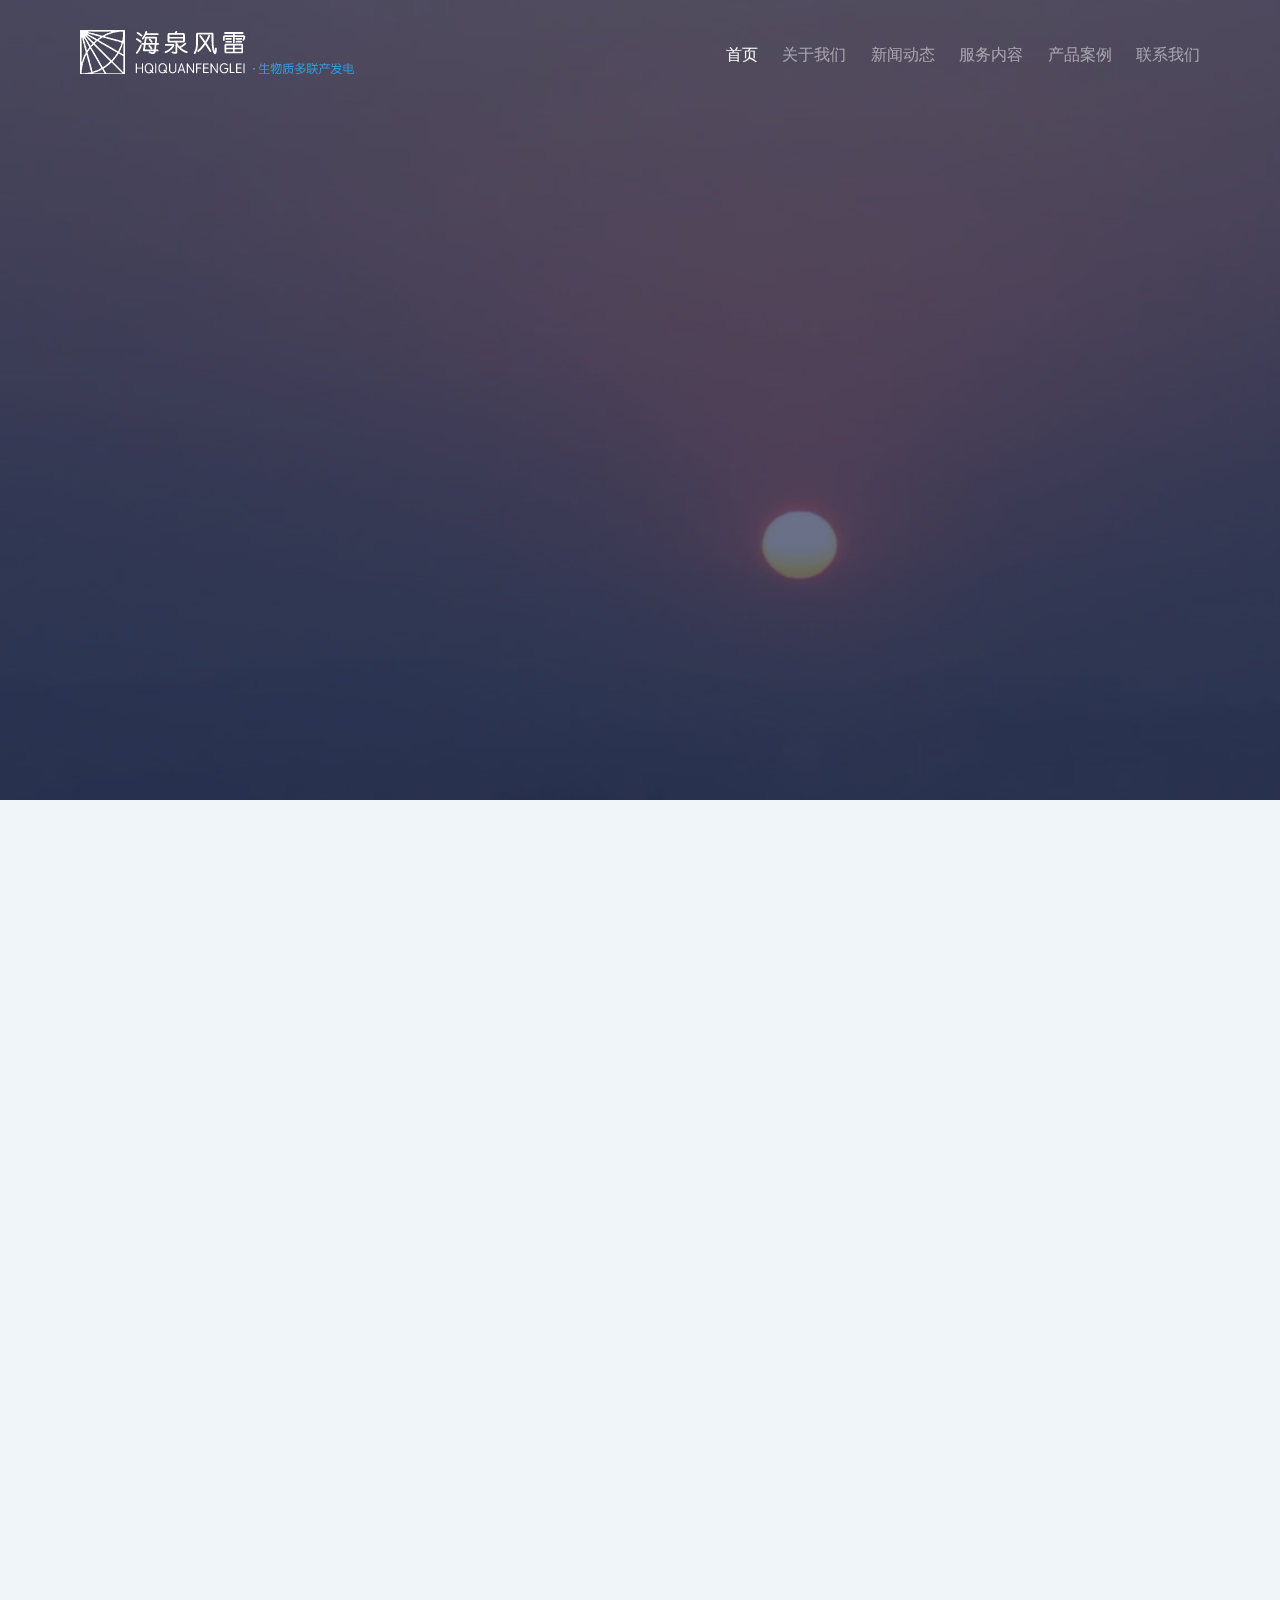
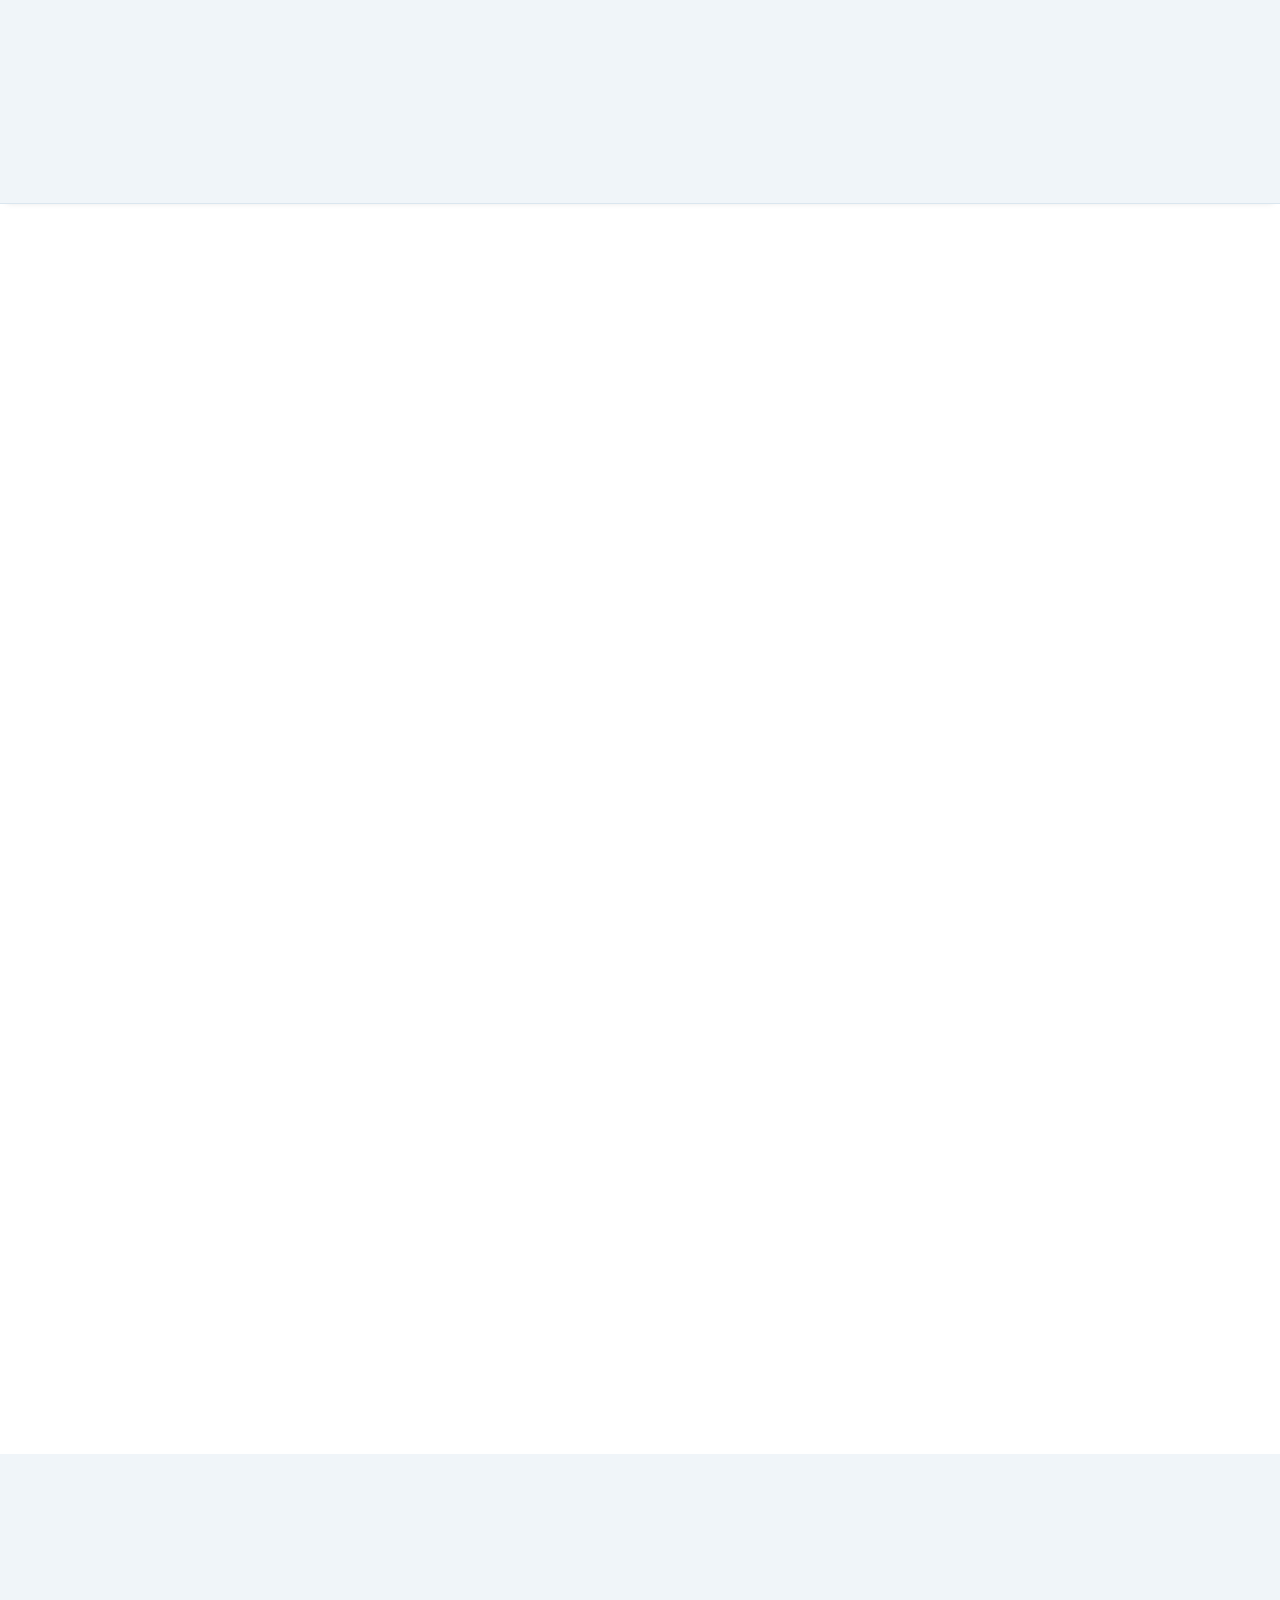
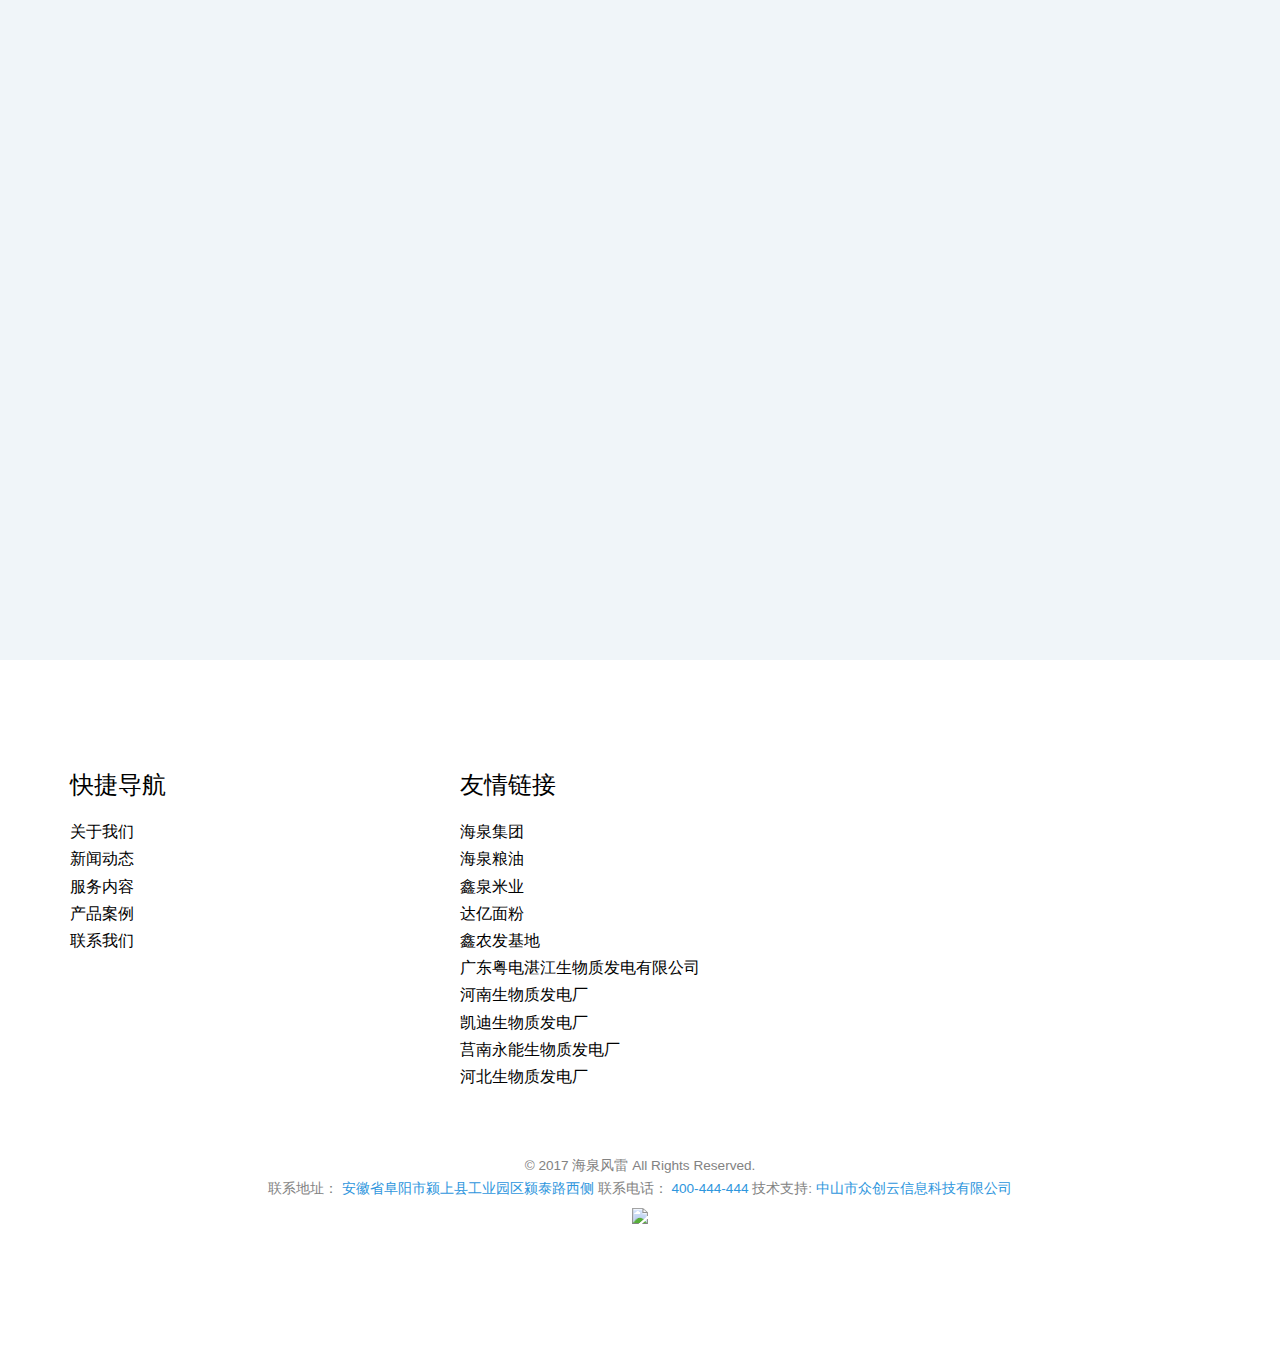
==== commit 7ffb6a6c: "Update page" ====
--- a/index.html
+++ b/index.html
@@ -37,7 +37,14 @@
 			<div id="ie-tip">你的浏览器版本过低，请使用更高版本的浏览器浏览！</div>
 		</div>
 	<![endif]-->
-
+	<style>
+	.haiquan-nav .logo-img{
+	  background: url(images/logo01.png) no-repeat;
+	}
+	.scrolled .haiquan-nav .logo-img{
+	  background: url(images/logo02.png) no-repeat;
+	}
+	</style>
 	</head>
 	<body>
 
@@ -60,7 +67,7 @@
 						<li><a href="about.html">关于我们</a></li>
 						<li><a href="new.html">新闻动态</a></li>
 						<li class="has-dropdown">
-							<a href="services.html">服务内容</a>
+							<a href="##">服务内容</a>
 							<ul class="dropdown">
 								<li><a href="#">二级菜单</a></li>
 								<li><a href="#">二级菜单</a></li>
@@ -105,9 +112,9 @@
 			<div class="row row-pb-md">
 				<div class="col-md-8 col-md-offset-2 text-left animate-box" data-animate-effect="fadeInUp">
 					<div class="haiquan-heading">
-						<span>Our Project Luminescent Spot</span>
-						<h2>我们的项目亮点</h2>
-						<p>海泉风雷发电未来五年内将在全国投建100个生物质发电<br>预计2020年占领全国生物质发电量10%的市场<br>成为生物质发电行业第一品牌</p>
+						<span>Project Luminescent Spot</span>
+						<h2>项目亮点</h2>
+						<p>海泉风雷新能源股份有限公司，致力于生物质发电多联产技术</p>
 					</div>
 				</div>
 			</div>
@@ -119,7 +126,7 @@
 						</span>
 						<h3>巨大的电力商机</h3>
 						<p>预计2020年，我国生物质发电量可占全国总发电量的1.35%，年产值700亿以上</p>
-						<p><a href="#">了解更多</a></p>
+
 					</div>
 				</div>
 				<div class="col-md-4 col-sm-6 ">
@@ -129,7 +136,7 @@
 						</span>
 						<h3>领先的发电技术</h3>
 						<p>生物质气化发电多联产技术是海泉集团与南京林业大学张齐生院士研制而成。</p>
-						<p><a href="#">了解更多</a></p>
+
 					</div>
 				</div>
 				<div class="clearfix visible-sm-block"></div>
@@ -140,7 +147,7 @@
 						</span>
 						<h3>全方位资源支持</h3>
 						<p>在技术、人才、核心设备、银行、政策等方面我们都得到了大力的支持。</p>
-						<p><a href="#">了解更多</a></p>
+
 					</div>
 				</div>
 
@@ -153,7 +160,7 @@
 						</span>
 						<h3>多元化的渠道</h3>
 						<p>海泉集团及合作的大米加工厂有大量的稻壳资源，引入原料供应商作为股东。</p>
-						<p><a href="#">了解更多</a></p>
+
 					</div>
 				</div>
 				<div class="clearfix visible-sm-block"></div>
@@ -164,7 +171,7 @@
 						</span>
 						<h3>卓越的管理团队</h3>
 						<p>在技术、人才、核心设备、银行、政策等方面我们都得到了大力的支持。</p>
-						<p><a href="#">了解更多</a></p>
+
 					</div>
 				</div>
 				<div class="col-md-4 col-sm-6 ">
@@ -174,7 +181,7 @@
 						</span>
 						<h3>多层次盈利模式</h3>
 						<p>在技术、人才、核心设备、银行、政策等方面我们都得到了大力的支持。</p>
-						<p><a href="#">了解更多</a></p>
+
 					</div>
 				</div>
 
@@ -188,8 +195,8 @@
 		<div class="container">
 			<div class="row row-pb-md">
 				<div class="col-md-8 col-md-offset-2 text-left haiquan-heading  animate-box">
-					<span>Our Characteristic Product</span>
-					<h2>我们的特色产品</h2>
+					<span>Characteristic Product</span>
+					<h2>特色产品</h2>
 					<p>将农林废弃物转化成清洁能源、变废为宝，根除无序焚烧行为带动亿万农民致富，为脱贫攻坚添砖加瓦实施煤炭替代，减少环境污染，为实现绿地蓝天助力</p>
 				</div>
 			</div>
@@ -320,12 +327,8 @@
 	<footer id="haiquan-footer" role="contentinfo">
 		<div class="container">
 			<div class="row row-pb-md">
-				<div class="col-md-4 haiquan-widget ">
-					<h3>海泉风雷介绍</h3>
-					<p>成立于2014年，注册地安徽颍上。海泉集团全资控股子公司集研发、生产、销售于一体的生物质多联产领军企业。全球绿色清洁能源技术的引领者享受国家多重优惠政策。</p>
-					<p><a href="#">了解更多</a></p>
-				</div>
-				<div class="col-md-2 col-sm-4 col-xs-6 col-md-push-1 ">
+				<div class="col-md-4 col-sm-4 col-xs-6">
+					<h3>快捷导航</h3>
 					<ul class="haiquan-footer-links">
 						<li><a href="#">关于我们</a></li>
 						<li><a href="#">新闻动态</a></li>
@@ -334,24 +337,19 @@
 						<li><a href="#">联系我们</a></li>
 					</ul>
 				</div>
-
-				<div class="col-md-2 col-sm-4 col-xs-6 col-md-push-1 ">
-					<ul class="haiquan-footer-links">
-						<li><a href="#">海泉集团</a></li>
-						<li><a href="#">海泉粮油</a></li>
-						<li><a href="#">鑫泉米业</a></li>
-						<li><a href="#">达亿面粉</a></li>
-						<li><a href="#">鑫农发基地</a></li>
-					</ul>
-				</div>
-
-				<div class="col-md-2 col-sm-4 col-xs-6 col-md-push-1 ">
-					<ul class="haiquan-footer-links">
-						<li><a href="#">广东粤电湛江生物质发电有限公司</a></li>
-						<li><a href="#">河南生物质发电厂</a></li>
-						<li><a href="#">凯迪生物质发电厂</a></li>
-						<li><a href="#">莒南永能生物质发电厂</a></li>
-						<li><a href="#">河北生物质发电厂</a></li>
+				<div class="col-md-8">
+					<h3>友情链接</h3>
+					<ul class="haiquan-footer-links clearfix">
+						<li class="left"><a href="#">海泉集团</a></li>
+						<li class="left"><a href="#">海泉粮油</a></li>
+						<li class="left"><a href="#">鑫泉米业</a></li>
+						<li class="left"><a href="#">达亿面粉</a></li>
+						<li class="left"><a href="#">鑫农发基地</a></li>
+						<li class="left"><a href="#">广东粤电湛江生物质发电有限公司</a></li>
+						<li class="left"><a href="#">河南生物质发电厂</a></li>
+						<li class="left"><a href="#">凯迪生物质发电厂</a></li>
+						<li class="left"><a href="#">莒南永能生物质发电厂</a></li>
+						<li class="left"><a href="#">河北生物质发电厂</a></li>
 					</ul>
 				</div>
 			</div>
